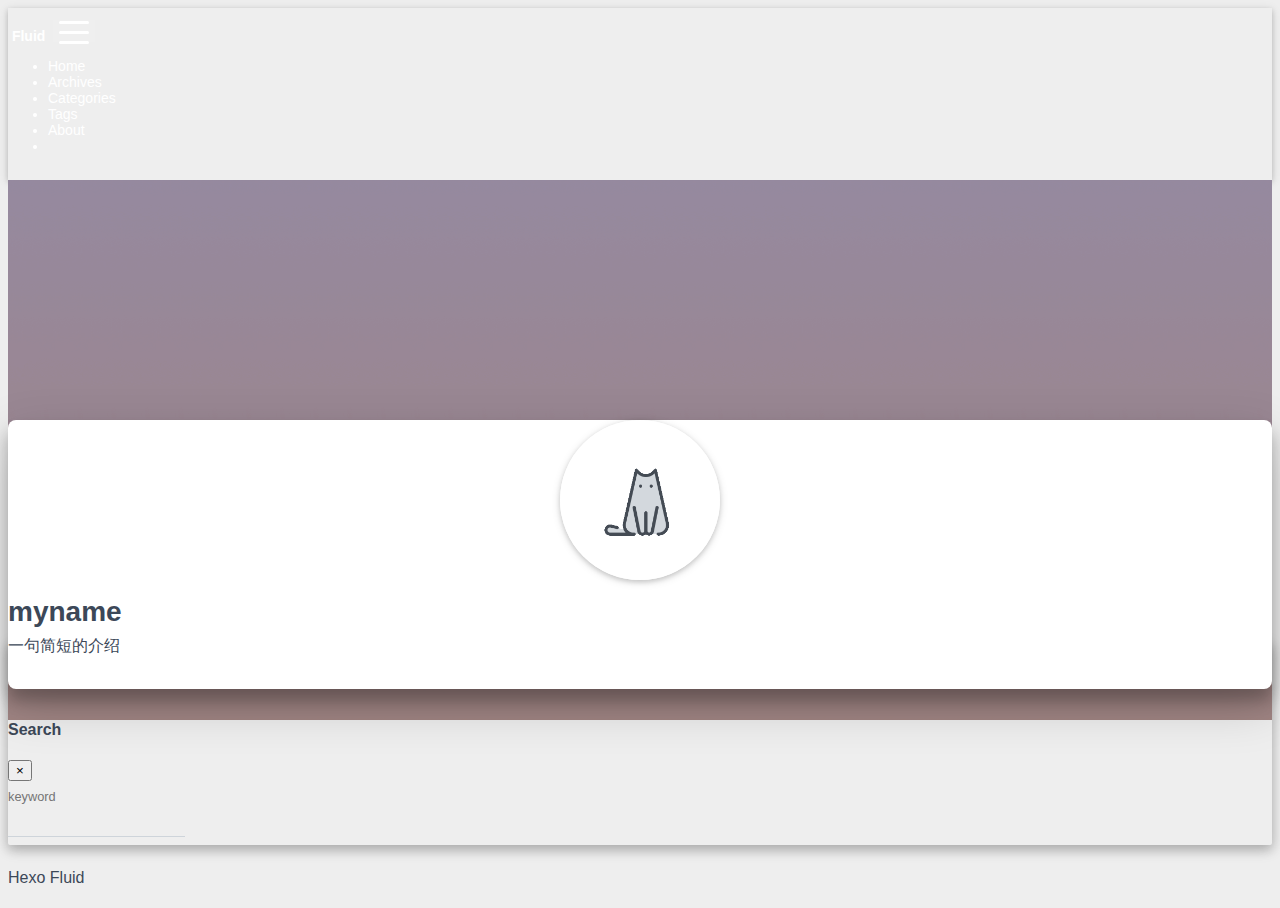
==== about/index.html @ 08d06990 "Site updated: 2020-07-28 20:25:58" ====
<!DOCTYPE html>
<html lang="en">





<head>
  <meta charset="UTF-8">
  <link rel="apple-touch-icon" sizes="76x76" href="/img/favicon.png">
  <link rel="icon" type="image/png" href="/img/favicon.png">
  <meta name="viewport"
        content="width=device-width, initial-scale=1.0, maximum-scale=1.0, user-scalable=no, shrink-to-fit=no">
  <meta http-equiv="x-ua-compatible" content="ie=edge">
  
  <meta name="theme-color" content="#2f4154">
  <meta name="description" content="">
  <meta name="author" content="John Doe">
  <meta name="keywords" content="">
  <title>About - Hexo</title>

  <link  rel="stylesheet" href="https://cdn.staticfile.org/twitter-bootstrap/4.4.1/css/bootstrap.min.css" />


  <link  rel="stylesheet" href="https://cdn.staticfile.org/github-markdown-css/4.0.0/github-markdown.min.css" />
  <link  rel="stylesheet" href="/lib/hint/hint.min.css" />

  
    <link  rel="stylesheet" href="https://cdn.staticfile.org/highlight.js/10.0.0/styles/github-gist.min.css" />
  

  


<!-- 主题依赖的图标库，不要自行修改 -->

<link rel="stylesheet" href="//at.alicdn.com/t/font_1749284_yg9cfy8wd6.css">



<link rel="stylesheet" href="//at.alicdn.com/t/font_1736178_pjno9b9zyxs.css">


<link  rel="stylesheet" href="/css/main.css" />

<!-- 自定义样式保持在最底部 -->


  <script  src="/js/utils.js" ></script>
<meta name="generator" content="Hexo 4.2.1"></head>


<body>
  <header style="height: 60vh;">
    <nav id="navbar" class="navbar fixed-top  navbar-expand-lg navbar-dark scrolling-navbar">
  <div class="container">
    <a class="navbar-brand"
       href="/">&nbsp;<strong>Fluid</strong>&nbsp;</a>

    <button id="navbar-toggler-btn" class="navbar-toggler" type="button" data-toggle="collapse"
            data-target="#navbarSupportedContent"
            aria-controls="navbarSupportedContent" aria-expanded="false" aria-label="Toggle navigation">
      <div class="animated-icon"><span></span><span></span><span></span></div>
    </button>

    <!-- Collapsible content -->
    <div class="collapse navbar-collapse" id="navbarSupportedContent">
      <ul class="navbar-nav ml-auto text-center">
        
          
          
          
          
            <li class="nav-item">
              <a class="nav-link" href="/">
                <i class="iconfont icon-home-fill"></i>
                Home
              </a>
            </li>
          
        
          
          
          
          
            <li class="nav-item">
              <a class="nav-link" href="/archives/">
                <i class="iconfont icon-archive-fill"></i>
                Archives
              </a>
            </li>
          
        
          
          
          
          
            <li class="nav-item">
              <a class="nav-link" href="/categories/">
                <i class="iconfont icon-category-fill"></i>
                Categories
              </a>
            </li>
          
        
          
          
          
          
            <li class="nav-item">
              <a class="nav-link" href="/tags/">
                <i class="iconfont icon-tags-fill"></i>
                Tags
              </a>
            </li>
          
        
          
          
          
          
            <li class="nav-item">
              <a class="nav-link" href="/about/">
                <i class="iconfont icon-user-fill"></i>
                About
              </a>
            </li>
          
        
        
          <li class="nav-item" id="search-btn">
            <a class="nav-link" data-toggle="modal" data-target="#modalSearch">&nbsp;&nbsp;<i
                class="iconfont icon-search"></i>&nbsp;&nbsp;</a>
          </li>
        
      </ul>
    </div>
  </div>
</nav>

    <div class="view intro-2" id="background" parallax=true
         style="background: url('/img/default.png') no-repeat center center;
           background-size: cover;">
      <div class="full-bg-img">
        <div class="mask flex-center" style="background-color: rgba(0, 0, 0, 0.3)">
          <div class="container text-center white-text fadeInUp">
            <span class="h2" id="subtitle">
              
            </span>

            
          </div>

          
        </div>
      </div>
    </div>
  </header>

  <main>
    
      <div class="container nopadding-md">
        <div class="py-5" id="board"
          >
          
            <div class="about-avatar">
              <img src="/img/avatar.png" srcset="/img/loading.gif"
                   class="img-fluid" alt="avatar">
            </div>
          
          <div class="container">
            <div class="row">
              <div class="col-12 col-md-10 m-auto">
                

<div class="text-center">
  <div class="about-info">
    <div class="about-name">myname</div>
    <div class="about-intro">一句简短的介绍</div>
    <div class="about-icons">
      
        
        
        
        <a href="https://github.com" class="
           hint--bottom hint--rounded"
           aria-label=GitHub
        >
          <i class="iconfont icon-github-fill" aria-hidden="true"></i>
          
        </a>
      
        
        
        
        <a href="https://douban.com" class="
           hint--bottom hint--rounded"
           aria-label=豆瓣
        >
          <i class="iconfont icon-douban-fill" aria-hidden="true"></i>
          
        </a>
      
        
        
        
        <a href="javascript:;" class="qr-trigger
           "
           
        >
          <i class="iconfont icon-wechat-fill" aria-hidden="true"></i>
          
            <img class="qr-img" src="/img/favicon.png" srcset="/img/loading.gif" alt="qrcode" />
          
        </a>
      
    </div>
  </div>
</div>
<div class="mt-5 markdown-body">
  
</div>

              </div>
            </div>
          </div>
        </div>
      </div>
    
  </main>

  
    <a id="scroll-top-button" href="#" role="button">
      <i class="iconfont icon-arrowup" aria-hidden="true"></i>
    </a>
  

  
    <div class="modal fade" id="modalSearch" tabindex="-1" role="dialog" aria-labelledby="ModalLabel"
     aria-hidden="true">
  <div class="modal-dialog modal-dialog-scrollable modal-lg" role="document">
    <div class="modal-content">
      <div class="modal-header text-center">
        <h4 class="modal-title w-100 font-weight-bold">Search</h4>
        <button type="button" id="local-search-close" class="close" data-dismiss="modal" aria-label="Close">
          <span aria-hidden="true">&times;</span>
        </button>
      </div>
      <div class="modal-body mx-3">
        <div class="md-form mb-5">
          <input type="text" id="local-search-input" class="form-control validate">
          <label data-error="x" data-success="v"
                 for="local-search-input">keyword</label>
        </div>
        <div class="list-group" id="local-search-result"></div>
      </div>
    </div>
  </div>
</div>
  

  

  

  <footer class="mt-5">
  <div class="text-center py-3">
    <div>
      <a href="https://hexo.io" target="_blank" rel="nofollow noopener"><span>Hexo</span></a>
      <i class="iconfont icon-love"></i>
      <a href="https://github.com/fluid-dev/hexo-theme-fluid" target="_blank" rel="nofollow noopener">
        <span>Fluid</span></a>
    </div>
    

    

    
  </div>
</footer>

<!-- SCRIPTS -->
<script  src="https://cdn.staticfile.org/jquery/3.4.1/jquery.min.js" ></script>
<script  src="https://cdn.staticfile.org/twitter-bootstrap/4.4.1/js/bootstrap.min.js" ></script>
<script  src="/js/debouncer.js" ></script>
<script  src="/js/main.js" ></script>

<!-- Plugins -->


  
    <script  src="/js/lazyload.js" ></script>
  



  <script defer src="https://cdn.staticfile.org/clipboard.js/2.0.6/clipboard.min.js" ></script>
  <script  src="/js/clipboard-use.js" ></script>









  <script  src="https://cdn.staticfile.org/typed.js/2.0.11/typed.min.js" ></script>
  <script>
    var typed = new Typed('#subtitle', {
      strings: [
        '  ',
        "About&nbsp;",
      ],
      cursorChar: "_",
      typeSpeed: 70,
      loop: false,
    });
    typed.stop();
    $(document).ready(function () {
      $(".typed-cursor").addClass("h2");
      typed.start();
    });
  </script>



  <script  src="https://cdn.staticfile.org/anchor-js/4.2.2/anchor.min.js" ></script>
  <script>
    anchors.options = {
      placement: "right",
      visible: "hover",
      
    };
    var el = "h1,h2,h3,h4,h5,h6".split(",");
    var res = [];
    for (item of el) {
      res.push(".markdown-body > " + item)
    }
    anchors.add(res.join(", "))
  </script>



  <script  src="/js/local-search.js" ></script>
  <script>
    var path = "/local-search.xml";
    var inputArea = document.querySelector("#local-search-input");
    inputArea.onclick = function () {
      searchFunc(path, 'local-search-input', 'local-search-result');
      this.onclick = null
    }
  </script>






















</body>
</html>
---- lib/hint/hint.min.css ----
/*! Hint.css - v2.6.0 - 2019-04-27
* http://kushagragour.in/lab/hint/
* Copyright (c) 2019 Kushagra Gour */

[class*=hint--]{position:relative;display:inline-block}[class*=hint--]:after,[class*=hint--]:before{position:absolute;-webkit-transform:translate3d(0,0,0);-moz-transform:translate3d(0,0,0);transform:translate3d(0,0,0);visibility:hidden;opacity:0;z-index:1000000;pointer-events:none;-webkit-transition:.3s ease;-moz-transition:.3s ease;transition:.3s ease;-webkit-transition-delay:0s;-moz-transition-delay:0s;transition-delay:0s}[class*=hint--]:hover:after,[class*=hint--]:hover:before{visibility:visible;opacity:1;-webkit-transition-delay:.1s;-moz-transition-delay:.1s;transition-delay:.1s}[class*=hint--]:before{content:'';position:absolute;background:0 0;border:6px solid transparent;z-index:1000001}[class*=hint--]:after{background:#383838;color:#fff;padding:8px 10px;font-size:12px;font-family:"Helvetica Neue",Helvetica,Arial,sans-serif;line-height:12px;white-space:nowrap;text-shadow:0 -1px 0 #000;box-shadow:4px 4px 8px rgba(0,0,0,.3)}[class*=hint--][aria-label]:after{content:attr(aria-label)}[class*=hint--][data-hint]:after{content:attr(data-hint)}[aria-label='']:after,[aria-label='']:before,[data-hint='']:after,[data-hint='']:before{display:none!important}.hint--top-left:before,.hint--top-right:before,.hint--top:before{border-top-color:#383838}.hint--bottom-left:before,.hint--bottom-right:before,.hint--bottom:before{border-bottom-color:#383838}.hint--top:after,.hint--top:before{bottom:100%;left:50%}.hint--top:before{margin-bottom:-11px;left:calc(50% - 6px)}.hint--top:after{-webkit-transform:translateX(-50%);-moz-transform:translateX(-50%);transform:translateX(-50%)}.hint--top:hover:before{-webkit-transform:translateY(-8px);-moz-transform:translateY(-8px);transform:translateY(-8px)}.hint--top:hover:after{-webkit-transform:translateX(-50%) translateY(-8px);-moz-transform:translateX(-50%) translateY(-8px);transform:translateX(-50%) translateY(-8px)}.hint--bottom:after,.hint--bottom:before{top:100%;left:50%}.hint--bottom:before{margin-top:-11px;left:calc(50% - 6px)}.hint--bottom:after{-webkit-transform:translateX(-50%);-moz-transform:translateX(-50%);transform:translateX(-50%)}.hint--bottom:hover:before{-webkit-transform:translateY(8px);-moz-transform:translateY(8px);transform:translateY(8px)}.hint--bottom:hover:after{-webkit-transform:translateX(-50%) translateY(8px);-moz-transform:translateX(-50%) translateY(8px);transform:translateX(-50%) translateY(8px)}.hint--right:before{border-right-color:#383838;margin-left:-11px;margin-bottom:-6px}.hint--right:after{margin-bottom:-14px}.hint--right:after,.hint--right:before{left:100%;bottom:50%}.hint--right:hover:after,.hint--right:hover:before{-webkit-transform:translateX(8px);-moz-transform:translateX(8px);transform:translateX(8px)}.hint--left:before{border-left-color:#383838;margin-right:-11px;margin-bottom:-6px}.hint--left:after{margin-bottom:-14px}.hint--left:after,.hint--left:before{right:100%;bottom:50%}.hint--left:hover:after,.hint--left:hover:before{-webkit-transform:translateX(-8px);-moz-transform:translateX(-8px);transform:translateX(-8px)}.hint--top-left:after,.hint--top-left:before{bottom:100%;left:50%}.hint--top-left:before{margin-bottom:-11px;left:calc(50% - 6px)}.hint--top-left:after{-webkit-transform:translateX(-100%);-moz-transform:translateX(-100%);transform:translateX(-100%);margin-left:12px}.hint--top-left:hover:before{-webkit-transform:translateY(-8px);-moz-transform:translateY(-8px);transform:translateY(-8px)}.hint--top-left:hover:after{-webkit-transform:translateX(-100%) translateY(-8px);-moz-transform:translateX(-100%) translateY(-8px);transform:translateX(-100%) translateY(-8px)}.hint--top-right:after,.hint--top-right:before{bottom:100%;left:50%}.hint--top-right:before{margin-bottom:-11px;left:calc(50% - 6px)}.hint--top-right:after{-webkit-transform:translateX(0);-moz-transform:translateX(0);transform:translateX(0);margin-left:-12px}.hint--top-right:hover:after,.hint--top-right:hover:before{-webkit-transform:translateY(-8px);-moz-transform:translateY(-8px);transform:translateY(-8px)}.hint--bottom-left:after,.hint--bottom-left:before{top:100%;left:50%}.hint--bottom-left:before{margin-top:-11px;left:calc(50% - 6px)}.hint--bottom-left:after{-webkit-transform:translateX(-100%);-moz-transform:translateX(-100%);transform:translateX(-100%);margin-left:12px}.hint--bottom-left:hover:before{-webkit-transform:translateY(8px);-moz-transform:translateY(8px);transform:translateY(8px)}.hint--bottom-left:hover:after{-webkit-transform:translateX(-100%) translateY(8px);-moz-transform:translateX(-100%) translateY(8px);transform:translateX(-100%) translateY(8px)}.hint--bottom-right:after,.hint--bottom-right:before{top:100%;left:50%}.hint--bottom-right:before{margin-top:-11px;left:calc(50% - 6px)}.hint--bottom-right:after{-webkit-transform:translateX(0);-moz-transform:translateX(0);transform:translateX(0);margin-left:-12px}.hint--bottom-right:hover:after,.hint--bottom-right:hover:before{-webkit-transform:translateY(8px);-moz-transform:translateY(8px);transform:translateY(8px)}.hint--large:after,.hint--medium:after,.hint--small:after{white-space:normal;line-height:1.4em;word-wrap:break-word}.hint--small:after{width:80px}.hint--medium:after{width:150px}.hint--large:after{width:300px}.hint--error:after{background-color:#b34e4d;text-shadow:0 -1px 0 #592726}.hint--error.hint--top-left:before,.hint--error.hint--top-right:before,.hint--error.hint--top:before{border-top-color:#b34e4d}.hint--error.hint--bottom-left:before,.hint--error.hint--bottom-right:before,.hint--error.hint--bottom:before{border-bottom-color:#b34e4d}.hint--error.hint--left:before{border-left-color:#b34e4d}.hint--error.hint--right:before{border-right-color:#b34e4d}.hint--warning:after{background-color:#c09854;text-shadow:0 -1px 0 #6c5328}.hint--warning.hint--top-left:before,.hint--warning.hint--top-right:before,.hint--warning.hint--top:before{border-top-color:#c09854}.hint--warning.hint--bottom-left:before,.hint--warning.hint--bottom-right:before,.hint--warning.hint--bottom:before{border-bottom-color:#c09854}.hint--warning.hint--left:before{border-left-color:#c09854}.hint--warning.hint--right:before{border-right-color:#c09854}.hint--info:after{background-color:#3986ac;text-shadow:0 -1px 0 #1a3c4d}.hint--info.hint--top-left:before,.hint--info.hint--top-right:before,.hint--info.hint--top:before{border-top-color:#3986ac}.hint--info.hint--bottom-left:before,.hint--info.hint--bottom-right:before,.hint--info.hint--bottom:before{border-bottom-color:#3986ac}.hint--info.hint--left:before{border-left-color:#3986ac}.hint--info.hint--right:before{border-right-color:#3986ac}.hint--success:after{background-color:#458746;text-shadow:0 -1px 0 #1a321a}.hint--success.hint--top-left:before,.hint--success.hint--top-right:before,.hint--success.hint--top:before{border-top-color:#458746}.hint--success.hint--bottom-left:before,.hint--success.hint--bottom-right:before,.hint--success.hint--bottom:before{border-bottom-color:#458746}.hint--success.hint--left:before{border-left-color:#458746}.hint--success.hint--right:before{border-right-color:#458746}.hint--always:after,.hint--always:before{opacity:1;visibility:visible}.hint--always.hint--top:before{-webkit-transform:translateY(-8px);-moz-transform:translateY(-8px);transform:translateY(-8px)}.hint--always.hint--top:after{-webkit-transform:translateX(-50%) translateY(-8px);-moz-transform:translateX(-50%) translateY(-8px);transform:translateX(-50%) translateY(-8px)}.hint--always.hint--top-left:before{-webkit-transform:translateY(-8px);-moz-transform:translateY(-8px);transform:translateY(-8px)}.hint--always.hint--top-left:after{-webkit-transform:translateX(-100%) translateY(-8px);-moz-transform:translateX(-100%) translateY(-8px);transform:translateX(-100%) translateY(-8px)}.hint--always.hint--top-right:after,.hint--always.hint--top-right:before{-webkit-transform:translateY(-8px);-moz-transform:translateY(-8px);transform:translateY(-8px)}.hint--always.hint--bottom:before{-webkit-transform:translateY(8px);-moz-transform:translateY(8px);transform:translateY(8px)}.hint--always.hint--bottom:after{-webkit-transform:translateX(-50%) translateY(8px);-moz-transform:translateX(-50%) translateY(8px);transform:translateX(-50%) translateY(8px)}.hint--always.hint--bottom-left:before{-webkit-transform:translateY(8px);-moz-transform:translateY(8px);transform:translateY(8px)}.hint--always.hint--bottom-left:after{-webkit-transform:translateX(-100%) translateY(8px);-moz-transform:translateX(-100%) translateY(8px);transform:translateX(-100%) translateY(8px)}.hint--always.hint--bottom-right:after,.hint--always.hint--bottom-right:before{-webkit-transform:translateY(8px);-moz-transform:translateY(8px);transform:translateY(8px)}.hint--always.hint--left:after,.hint--always.hint--left:before{-webkit-transform:translateX(-8px);-moz-transform:translateX(-8px);transform:translateX(-8px)}.hint--always.hint--right:after,.hint--always.hint--right:before{-webkit-transform:translateX(8px);-moz-transform:translateX(8px);transform:translateX(8px)}.hint--rounded:after{border-radius:4px}.hint--no-animate:after,.hint--no-animate:before{-webkit-transition-duration:0s;-moz-transition-duration:0s;transition-duration:0s}.hint--bounce:after,.hint--bounce:before{-webkit-transition:opacity .3s ease,visibility .3s ease,-webkit-transform .3s cubic-bezier(.71,1.7,.77,1.24);-moz-transition:opacity .3s ease,visibility .3s ease,-moz-transform .3s cubic-bezier(.71,1.7,.77,1.24);transition:opacity .3s ease,visibility .3s ease,transform .3s cubic-bezier(.71,1.7,.77,1.24)}.hint--no-shadow:after,.hint--no-shadow:before{text-shadow:initial;box-shadow:initial}
---- css/main.css ----
html,
body {
  font-size: 16px;
  font-family: "SF Pro SC", "SF Pro Text", "SF Pro Icons", PingFang SC, Lantinghei SC, Microsoft Yahei, Hiragino Sans GB, Microsoft Sans Serif, WenQuanYi Micro Hei, sans-serif;
}
html,
body,
header,
.view {
  height: 100%;
  overflow-wrap: break-word;
}
body {
  background-color: #eee;
  color: #3c4858;
}
body a {
  color: #3c4858;
  text-decoration: none;
  cursor: pointer;
  transition-duration: 0.2s;
  transition-timing-function: ease-in-out;
}
body a:hover {
  color: #1abc9c;
  text-decoration: none;
  transition-duration: 0.2s;
  transition-timing-function: ease-in-out;
}
img[srcset] {
  object-fit: cover;
}
.hover-with-bg {
  display: inline-block;
  padding: 0.45rem;
}
.hover-with-bg:hover {
  background-color: #f8f9fa;
  transition-duration: 0.2s;
  transition-timing-function: ease-in-out;
  border-radius: 0.15rem;
}
.visitors {
  font-size: 0.8em;
  padding: 0.45rem;
  float: right;
}
#board {
  position: relative;
  margin-top: -2rem;
  background-color: #fff;
  border-radius: 0.5rem;
  z-index: 3;
  -webkit-box-shadow: 0 12px 15px 0 rgba(0,0,0,0.24), 0 17px 50px 0 rgba(0,0,0,0.19);
  box-shadow: 0 12px 15px 0 rgba(0,0,0,0.24), 0 17px 50px 0 rgba(0,0,0,0.19);
}
.view {
  position: relative;
  overflow: hidden;
  cursor: default;
}
.view .mask {
  position: absolute;
  width: 100%;
  height: 100%;
  background-color: rgba(0,0,0,0.3);
}
.container-fluid {
  padding-left: 0;
  padding-right: 0;
}
.container-fluid .row {
  margin-left: 0;
  margin-right: 0;
}
.flex-center {
  display: -webkit-box;
  display: -ms-flexbox;
  display: flex;
  -webkit-box-align: center;
  -ms-flex-align: center;
  align-items: center;
  -webkit-box-pack: center;
  -ms-flex-pack: center;
  justify-content: center;
  height: 100%;
}
.white-text {
  color: #fff;
}
.fadeInUp {
  -webkit-animation-name: fadeInUp;
  animation-name: fadeInUp;
}
@media (max-width: 767px) {
  header .h2 {
    font-size: 1.5rem;
  }
  .nopadding-md {
    padding-left: 0 !important;
    padding-right: 0 !important;
  }
}
#local-search-result .search-list-title {
  border-left: 3px solid #0d47a1;
}
#local-search-result .search-list-content {
  padding: 0 1.25rem;
}
.page-content strong,
post-content strong {
  font-weight: bold;
}
.copy-btn {
  display: inline-block;
  cursor: pointer;
  border-radius: 0.1rem;
  border: none;
  background-color: transparent;
  -webkit-user-select: none;
  -moz-user-select: none;
  -ms-user-select: none;
  user-select: none;
  -webkit-appearance: none;
  font-size: 0.75rem;
  line-height: 1;
  font-weight: bold;
  outline: none;
  -webkit-transition: opacity 0.2s ease-in-out;
  -o-transition: opacity 0.2s ease-in-out;
  transition: opacity 0.2s ease-in-out;
  padding: 0.25rem;
  position: absolute;
  right: 0.5rem;
  top: 0.25rem;
  opacity: 0;
}
.copy-btn > i {
  font-size: 0.75rem;
  font-weight: 400;
}
.copy-btn > span {
  margin-left: 5px;
}
.copy-btn-dark {
  color: #6a737d;
}
.copy-btn-light {
  color: #bababa;
}
.markdown-body pre:hover > .copy-btn {
  opacity: 0.9;
}
.markdown-body pre:hover > .copy-btn,
.markdown-body pre:not(:hover) > .copy-btn {
  outline: none;
}
.hidden-mobile {
  display: block;
}
.visible-mobile {
  display: none;
}
@media (max-width: 575px) {
  .hidden-mobile {
    display: none;
  }
  .visible-mobile {
    display: block;
  }
}
.scroll-down-bar {
  position: absolute;
  width: 100%;
  height: 6rem;
  text-align: center;
  cursor: pointer;
  bottom: 0;
}
.scroll-down-bar i {
  font-size: 2rem;
  font-weight: bold;
  display: inline-block;
  position: relative;
  padding-top: 2rem;
  color: #fff;
  -webkit-transform: translateZ(0);
  -moz-transform: translateZ(0);
  -ms-transform: translateZ(0);
  -o-transform: translateZ(0);
  transform: translateZ(0);
  -webkit-animation: scroll-down 1.5s infinite;
  animation: scroll-down 1.5s infinite;
}
#scroll-top-button {
  position: fixed;
  background: #fff;
  border-radius: 4px;
  min-width: 40px;
  min-height: 40px;
  bottom: -60px;
  -webkit-transition: bottom 0.3s ease;
  -moz-transform: bottom 0.3s ease;
  -ms-transform: bottom 0.3s ease;
  -o-transform: bottom 0.3s ease;
  transition: bottom 0.3s ease;
  outline: none;
  display: flex;
  display: -webkit-flex;
  align-items: center;
  -webkit-box-shadow: 0 2px 5px 0 rgba(0,0,0,0.16), 0 2px 10px 0 rgba(0,0,0,0.12);
  box-shadow: 0 2px 5px 0 rgba(0,0,0,0.16), 0 2px 10px 0 rgba(0,0,0,0.12);
}
#scroll-top-button i {
  font-size: 1.75rem;
  margin: auto;
  color: #718096;
  -webkit-transform: translateZ(0);
  -moz-transform: translateZ(0);
  -ms-transform: translateZ(0);
  -o-transform: translateZ(0);
  transform: translateZ(0);
}
#scroll-top-button:hover i,
#scroll-top-button:active i {
  -webkit-animation-name: scroll-top;
  animation-name: scroll-top;
  -webkit-animation-duration: 1s;
  animation-duration: 1s;
  -webkit-animation-delay: 0.1s;
  animation-delay: 0.1s;
  -webkit-animation-timing-function: ease-in-out;
  animation-timing-function: ease-in-out;
  -webkit-animation-iteration-count: infinite;
  animation-iteration-count: infinite;
  -webkit-animation-fill-mode: forwards;
  animation-fill-mode: forwards;
  -webkit-animation-direction: alternate;
  animation-direction: alternate;
}
.animated-icon {
  width: 30px;
  height: 20px;
  position: relative;
  margin: 0;
  -webkit-transform: rotate(0deg);
  -moz-transform: rotate(0deg);
  -o-transform: rotate(0deg);
  transform: rotate(0deg);
  -webkit-transition: 0.5s ease-in-out;
  -moz-transition: 0.5s ease-in-out;
  -o-transition: 0.5s ease-in-out;
  transition: 0.5s ease-in-out;
  cursor: pointer;
}
.animated-icon span {
  display: block;
  position: absolute;
  height: 3px;
  width: 100%;
  border-radius: 9px;
  opacity: 1;
  left: 0;
  -webkit-transform: rotate(0deg);
  -moz-transform: rotate(0deg);
  -o-transform: rotate(0deg);
  transform: rotate(0deg);
  -webkit-transition: 0.25s ease-in-out;
  -moz-transition: 0.25s ease-in-out;
  -o-transition: 0.25s ease-in-out;
  transition: 0.25s ease-in-out;
  background: #fff;
}
.animated-icon span:nth-child(1) {
  top: 0;
}
.animated-icon span:nth-child(2) {
  top: 10px;
}
.animated-icon span:nth-child(3) {
  top: 20px;
}
.animated-icon.open span:nth-child(1) {
  top: 11px;
  -webkit-transform: rotate(135deg);
  -moz-transform: rotate(135deg);
  -o-transform: rotate(135deg);
  transform: rotate(135deg);
}
.animated-icon.open span:nth-child(2) {
  opacity: 0;
  left: -60px;
}
.animated-icon.open span:nth-child(3) {
  top: 11px;
  -webkit-transform: rotate(-135deg);
  -moz-transform: rotate(-135deg);
  -o-transform: rotate(-135deg);
  transform: rotate(-135deg);
}
.qr-trigger {
  cursor: pointer;
  position: relative;
}
.qr-trigger:hover .qr-img {
  display: block;
  transition: all 0.3s;
}
.qr-img {
  max-width: 200px;
  position: absolute;
  right: -100px;
  z-index: 99;
  display: none;
  box-shadow: 0 0 20px -5px rgba(158,158,158,0.2);
}
footer > div > div:not(:first-child) {
  margin: 0.25rem 0;
  font-size: 0.85rem;
}
.statistics > span:last-child {
  margin: 0 0.35rem;
}
a.beian-police {
  position: relative;
  overflow: hidden;
  display: inline-flex;
  align-items: center;
  justify-content: center;
}
a.beian-police img {
  margin: 0 3px;
  width: 18px;
  height: 18px;
}
@media (max-width: 320px) {
  a.beian-police span.beian-police-sep {
    display: none;
  }
}
sup > a::before,
.footnote-text::before {
  display: block;
  content: "";
  margin-top: -5rem;
  height: 5rem;
  width: 1px;
  visibility: hidden;
}
sup > a::before,
.footnote-text::before {
  display: inline-block;
}
.footnote-item::before {
  display: block;
  content: "";
  margin-top: -5rem;
  height: 5rem;
  width: 1px;
  visibility: hidden;
}
.footnote-list ol {
  list-style-type: none;
  counter-reset: sectioncounter;
  padding-left: 0.5rem;
  font-size: 0.95rem;
}
.footnote-list ol li:before {
  font-family: "Helvetica Neue", monospace, "Monaco";
  content: "[" counter(sectioncounter) "]";
  counter-increment: sectioncounter;
}
.footnote-list ol li+li {
  margin-top: 0.5rem;
}
.footnote-text {
  padding-left: 0.5em;
}
@-moz-keyframes fadeInUp {
  from {
    opacity: 0;
    -webkit-transform: translate3d(0, 100%, 0);
    transform: translate3d(0, 100%, 0);
  }
  to {
    opacity: 1;
    -webkit-transform: translate3d(0, 0, 0);
    transform: translate3d(0, 0, 0);
  }
}
@-webkit-keyframes fadeInUp {
  from {
    opacity: 0;
    -webkit-transform: translate3d(0, 100%, 0);
    transform: translate3d(0, 100%, 0);
  }
  to {
    opacity: 1;
    -webkit-transform: translate3d(0, 0, 0);
    transform: translate3d(0, 0, 0);
  }
}
@-o-keyframes fadeInUp {
  from {
    opacity: 0;
    -webkit-transform: translate3d(0, 100%, 0);
    transform: translate3d(0, 100%, 0);
  }
  to {
    opacity: 1;
    -webkit-transform: translate3d(0, 0, 0);
    transform: translate3d(0, 0, 0);
  }
}
@keyframes fadeInUp {
  from {
    opacity: 0;
    -webkit-transform: translate3d(0, 100%, 0);
    transform: translate3d(0, 100%, 0);
  }
  to {
    opacity: 1;
    -webkit-transform: translate3d(0, 0, 0);
    transform: translate3d(0, 0, 0);
  }
}
@-moz-keyframes scroll-down {
  0% {
    opacity: 0.8;
    top: 0;
  }
  50% {
    opacity: 0.4;
    top: -1em;
  }
  100% {
    opacity: 0.8;
    top: 0;
  }
}
@-webkit-keyframes scroll-down {
  0% {
    opacity: 0.8;
    top: 0;
  }
  50% {
    opacity: 0.4;
    top: -1em;
  }
  100% {
    opacity: 0.8;
    top: 0;
  }
}
@-o-keyframes scroll-down {
  0% {
    opacity: 0.8;
    top: 0;
  }
  50% {
    opacity: 0.4;
    top: -1em;
  }
  100% {
    opacity: 0.8;
    top: 0;
  }
}
@keyframes scroll-down {
  0% {
    opacity: 0.8;
    top: 0;
  }
  50% {
    opacity: 0.4;
    top: -1em;
  }
  100% {
    opacity: 0.8;
    top: 0;
  }
}
@-moz-keyframes scroll-top {
  0% {
    -webkit-transform: translateY(0);
    transform: translateY(0);
  }
  50% {
    -webkit-transform: translateY(-0.35rem);
    transform: translateY(-0.35rem);
  }
  100% {
    -webkit-transform: translateY(0);
    transform: translateY(0);
  }
}
@-webkit-keyframes scroll-top {
  0% {
    -webkit-transform: translateY(0);
    transform: translateY(0);
  }
  50% {
    -webkit-transform: translateY(-0.35rem);
    transform: translateY(-0.35rem);
  }
  100% {
    -webkit-transform: translateY(0);
    transform: translateY(0);
  }
}
@-o-keyframes scroll-top {
  0% {
    -webkit-transform: translateY(0);
    transform: translateY(0);
  }
  50% {
    -webkit-transform: translateY(-0.35rem);
    transform: translateY(-0.35rem);
  }
  100% {
    -webkit-transform: translateY(0);
    transform: translateY(0);
  }
}
@keyframes scroll-top {
  0% {
    -webkit-transform: translateY(0);
    transform: translateY(0);
  }
  50% {
    -webkit-transform: translateY(-0.35rem);
    transform: translateY(-0.35rem);
  }
  100% {
    -webkit-transform: translateY(0);
    transform: translateY(0);
  }
}
.navbar {
  background-color: transparent;
  font-size: 0.875rem;
  color: white;
  box-shadow: 0 2px 5px 0 rgba(0,0,0,0.16), 0 2px 10px 0 rgba(0,0,0,0.12);
  -webkit-box-shadow: 0 2px 5px 0 rgba(0,0,0,0.16), 0 2px 10px 0 rgba(0,0,0,0.12);
}
.navbar a {
  color: white;
}
.navbar a:hover {
  background-color: rgba(0,0,0,0.1);
}
.navbar a > i {
  font-size: 0.875rem;
}
.navbar .nav-item .nav-link {
  display: block;
}
.navbar .navbar-toggler {
  border-width: 0;
  outline: 0;
}
.navbar.navbar-dark .breadcrumb .nav-item .nav-link,
.navbar.navbar-dark .navbar-nav .nav-item .nav-link {
  color: #fff;
  -webkit-transition: 0.35s;
  transition: 0.35s;
}
@media (min-width: 600px) {
  .navbar.scrolling-navbar {
    padding-top: 12px;
    padding-bottom: 12px;
    -webkit-transition: background 0.5s ease-in-out, padding 0.5s ease-in-out;
    transition: background 0.5s ease-in-out, padding 0.5s ease-in-out;
  }
  .navbar.scrolling-navbar .navbar-nav > li {
    -webkit-transition-duration: 1s;
    transition-duration: 1s;
  }
}
.navbar.scrolling-navbar.top-nav-collapse {
  padding-top: 5px;
  padding-bottom: 5px;
}
.navbar .dropdown-menu {
  font-size: 0.875rem;
  color: white;
  background-color: rgba(0,0,0,0.3);
  border: none;
  -webkit-transition: background 0.5s ease-in-out, padding 0.5s ease-in-out;
  transition: background 0.5s ease-in-out, padding 0.5s ease-in-out;
}
@media (max-width: 991.98px) {
  .navbar .dropdown-menu {
    text-align: center;
  }
}
.navbar .dropdown-item:hover {
  color: #1abc9c;
}
.navbar .dropdown-collapse {
  background-color: #2f4154;
}
.navbar-custom {
  color: white;
}
.navbar-custom a {
  color: white;
}
.top-nav-collapse {
  background-color: #2f4154;
}
.navbar-col-show {
  background-color: #2f4154;
}
@media (max-width: 767px) {
  .navbar {
    font-size: 1rem;
    line-height: 2.5rem;
  }
}
.markdown-body {
  font-size: 1rem;
  margin-bottom: 2rem;
  font-family: "SF Pro SC", "SF Pro Text", "SF Pro Icons", PingFang SC, Lantinghei SC, Microsoft Yahei, Hiragino Sans GB, Microsoft Sans Serif, WenQuanYi Micro Hei, sans-serif;
  color: #2c3e50;
}
.markdown-body h1,
.markdown-body h2,
.markdown-body h3,
.markdown-body h4,
.markdown-body h5,
.markdown-body h6 {
  color: #1a202c;
  font-weight: bold;
  margin-bottom: 0.75em;
  margin-top: 2em;
}
.markdown-body h1:focus,
.markdown-body h2:focus,
.markdown-body h3:focus,
.markdown-body h4:focus,
.markdown-body h5:focus,
.markdown-body h6:focus {
  outline: none;
}
.markdown-body hr {
  height: 0.2em;
  margin: 2rem 0;
}
.markdown-body strong {
  font-weight: bold;
}
.markdown-body pre {
  position: relative;
  overflow: visible;
}
.markdown-body pre code {
  font-size: 85%;
  display: block;
  overflow-x: auto;
  padding: 0.5rem 0;
  line-height: 1.5;
  border-radius: 3px;
  tab-size: 4;
}
.markdown-body pre code.mermaid > svg {
  min-width: 100%;
}
.markdown-body p > img,
.markdown-body p > a > img {
  max-width: 90%;
  margin: 1.5rem auto;
  display: block;
  box-shadow: 0 5px 11px 0 rgba(0,0,0,0.18), 0 4px 15px 0 rgba(0,0,0,0.15) !important;
  border-radius: 3px;
}
.markdown-body div.hljs {
  overflow-x: initial;
  padding: 0;
  border-radius: 3px;
}
.markdown-body div.hljs pre {
  background-color: initial;
}
.list-group-item {
  background-color: transparent;
  border: 0;
}
.page-link {
  font-size: 1.1rem;
}
.pagination {
  margin-top: 3rem;
  justify-content: center;
}
.pagination a,
.pagination .current {
  outline: 0;
  border: 0;
  background-color: transparent;
  font-size: 0.9rem;
  padding: 0.5rem 0.75rem;
  line-height: 1.25;
  -webkit-border-radius: 0.125rem;
  border-radius: 0.125rem;
  -webkit-transition: all 0.3s linear;
  -o-transition: all 0.3s linear;
  transition: all 0.3s linear;
}
.pagination a:hover,
.pagination .current {
  background-color: #f8f9fa;
}
.modal-dialog .modal-content {
  border: 0;
  border-radius: 0.125rem;
  -webkit-box-shadow: 0 5px 11px 0 rgba(0,0,0,0.18), 0 4px 15px 0 rgba(0,0,0,0.15);
  box-shadow: 0 5px 11px 0 rgba(0,0,0,0.18), 0 4px 15px 0 rgba(0,0,0,0.15);
}
.modal-dialog .modal-content .modal-header {
  border-top-left-radius: 0.125rem;
  border-top-right-radius: 0.125rem;
}
.md-form {
  position: relative;
  margin-top: 1.5rem;
  margin-bottom: 1.5rem;
}
.md-form input[type] {
  -webkit-box-sizing: content-box;
  box-sizing: content-box;
  background-color: transparent;
  border: none;
  border-bottom: 1px solid #ced4da;
  border-radius: 0;
  outline: none;
  -webkit-box-shadow: none;
  box-shadow: none;
  transition: border-color 0.15s ease-in-out, box-shadow 0.15s ease-in-out, -webkit-box-shadow 0.15s ease-in-out;
}
.md-form input[type]:focus:not([readonly]) {
  border-bottom: 1px solid #4285f4;
  -webkit-box-shadow: 0 1px 0 0 #4285f4;
  box-shadow: 0 1px 0 0 #4285f4;
}
.md-form input[type]:focus:not([readonly]) + label {
  color: #4285f4;
}
.md-form input[type].valid,
.md-form input[type]:focus.valid {
  border-bottom: 1px solid #00c851;
  -webkit-box-shadow: 0 1px 0 0 #00c851;
  box-shadow: 0 1px 0 0 #00c851;
}
.md-form input[type].valid + label,
.md-form input[type]:focus.valid + label {
  color: #00c851;
}
.md-form input[type].invalid,
.md-form input[type]:focus.invalid {
  border-bottom: 1px solid #f44336;
  -webkit-box-shadow: 0 1px 0 0 #f44336;
  box-shadow: 0 1px 0 0 #f44336;
}
.md-form input[type].invalid + label,
.md-form input[type]:focus.invalid + label {
  color: #f44336;
}
.md-form input[type].validate {
  margin-bottom: 2.5rem;
}
.md-form input[type].form-control {
  height: auto;
  padding: 0.6rem 0 0.4rem 0;
  margin: 0 0 0.5rem 0;
  background-color: transparent;
  border-radius: 0;
}
.md-form label {
  font-size: 0.8rem;
  position: absolute;
  top: -1rem;
  left: 0;
  color: #757575;
  cursor: text;
  -webkit-transition: color 0.2s ease-out, -webkit-transform 0.2s ease-out;
  transition: transform 0.2s ease-out, color 0.2s ease-out, -webkit-transform 0.2s ease-out;
}
.iconfont {
  font-size: 1rem;
  line-height: 1;
}
input[type=checkbox] {
  -webkit-appearance: none;
  -moz-appearance: none;
  position: relative;
  right: 0;
  bottom: 0;
  left: 0;
  height: 1.25rem;
  width: 1.25rem;
  transition: 0.2s;
  color: #fff;
  cursor: pointer;
  margin: 0.4rem 0.2rem 0.4rem !important;
  outline: 0;
  border-radius: 0.1875rem;
  vertical-align: -0.65rem;
  border: 2px solid #2f4154;
}
input[type=checkbox]:after,
input[type=checkbox]:before {
  content: " ";
  transition: 0.2s;
  position: absolute;
  background: #fff;
}
input[type=checkbox]:before {
  left: 0.125rem;
  top: 0.375rem;
  width: 0;
  height: 0.125rem;
  -webkit-transform: rotate(45deg);
  -moz-transform: rotate(45deg);
  -ms-transform: rotate(45deg);
  -o-transform: rotate(45deg);
  transform: rotate(45deg);
}
input[type=checkbox]:after {
  right: 0.5625rem;
  bottom: 0.1875rem;
  width: 0.125rem;
  height: 0;
  -webkit-transform: rotate(40deg);
  -moz-transform: rotate(40deg);
  -ms-transform: rotate(40deg);
  -o-transform: rotate(40deg);
  transform: rotate(40deg);
  transition-delay: 0.2s;
}
input[type=checkbox]:checked {
  background: #2f4154;
}
input[type=checkbox]:checked:before {
  left: 0.0625rem;
  top: 0.625rem;
  width: 0.375rem;
  height: 0.125rem;
}
input[type=checkbox]:checked:after {
  right: 0.3125rem;
  bottom: 0.0625rem;
  width: 0.125rem;
  height: 0.875rem;
}
.list-group-item-action:focus,
.list-group-item-action:hover {
  background-color: #f8f9fa;
}
.index-card {
  margin-bottom: 2.5rem;
}
.index-img img {
  display: block;
  width: 100%;
  height: 10rem;
  object-fit: cover;
  box-shadow: 0 5px 11px 0 rgba(0,0,0,0.18), 0 4px 15px 0 rgba(0,0,0,0.15);
  border-radius: 0.25rem;
}
.index-info {
  display: flex;
  flex-direction: column;
  justify-content: space-between;
  padding-top: 0.5rem;
  padding-bottom: 0.5rem;
}
.index-header {
  font-size: 1.5rem;
  font-weight: bold;
  line-height: 1.2;
  white-space: nowrap;
  overflow: hidden;
  text-overflow: ellipsis;
}
.index-btm {
  color: #718096;
}
.index-btm a {
  color: #718096;
}
.index-excerpt {
  color: #718096;
  margin: 0.5rem 0 0.5rem 0;
  max-height: calc(1.4rem * 3);
  line-height: 1.4rem;
  overflow: hidden;
}
.index-excerpt > div {
  float: right;
  margin-left: -0.25rem;
  width: 100%;
  word-break: break-word;
  display: -webkit-box;
  -webkit-box-orient: vertical;
  -webkit-line-clamp: 3;
}
@media (max-width: 767px) {
  .index-info {
    padding-top: 1.25rem;
  }
  .index-header {
    font-size: 1.25rem;
    white-space: normal;
    overflow: hidden;
    word-break: break-word;
    display: -webkit-box;
    -webkit-box-orient: vertical;
    -webkit-line-clamp: 2;
  }
}
.post-content {
  box-sizing: border-box;
  padding-left: 10%;
  padding-right: 10%;
}
@media (max-width: 767px) {
  .post-content {
    padding-left: 2rem;
    padding-right: 2rem;
  }
}
@media (max-width: 424px) {
  .post-content {
    padding-left: 1rem;
    padding-right: 1rem;
  }
}
.post-content h1::before,
h2::before,
h3::before,
h4::before,
h5::before,
h6::before {
  display: block;
  content: "";
  margin-top: -5rem;
  height: 5rem;
  width: 1px;
  visibility: hidden;
}
.post-metas {
  display: flex;
  flex-direction: row;
  flex-wrap: wrap;
}
.post-meta > i {
  margin-right: 0.15rem;
}
.post-meta > a:not(.hover-with-bg) {
  margin-right: 0.15rem;
}
.post-prevnext {
  margin-top: 2rem;
  display: flex;
  justify-content: space-between;
}
.post-prevnext .post-prev,
.post-prevnext .post-next {
  display: flex;
  padding-left: 0;
  padding-right: 0;
}
.post-prevnext .post-prev i,
.post-prevnext .post-next i {
  font-size: 1.5rem;
  -webkit-transform: translateZ(0);
  -moz-transform: translateZ(0);
  -ms-transform: translateZ(0);
  -o-transform: translateZ(0);
  transform: translateZ(0);
}
.post-prevnext .post-prev a,
.post-prevnext .post-next a {
  display: flex;
  align-items: center;
}
.post-prevnext .post-prev .hidden-mobile,
.post-prevnext .post-next .hidden-mobile {
  display: -webkit-box;
  -webkit-box-orient: vertical;
  -webkit-line-clamp: 2;
  text-overflow: ellipsis;
  overflow: hidden;
}
@media (max-width: 575px) {
  .post-prevnext .post-prev .hidden-mobile,
  .post-prevnext .post-next .hidden-mobile {
    display: none;
  }
}
.post-prevnext .post-prev:hover i,
.post-prevnext .post-prev:active i,
.post-prevnext .post-next:hover i,
.post-prevnext .post-next:active i {
  -webkit-animation-duration: 1s;
  animation-duration: 1s;
  -webkit-animation-delay: 0.1s;
  animation-delay: 0.1s;
  -webkit-animation-timing-function: ease-in-out;
  animation-timing-function: ease-in-out;
  -webkit-animation-iteration-count: infinite;
  animation-iteration-count: infinite;
  -webkit-animation-fill-mode: forwards;
  animation-fill-mode: forwards;
  -webkit-animation-direction: alternate;
  animation-direction: alternate;
}
.post-prevnext .post-prev:hover i,
.post-prevnext .post-prev:active i {
  -webkit-animation-name: post-prev-anim;
  animation-name: post-prev-anim;
}
.post-prevnext .post-next:hover i,
.post-prevnext .post-next:active i {
  -webkit-animation-name: post-next-anim;
  animation-name: post-next-anim;
}
.post-prevnext .post-next {
  justify-content: flex-end;
}
.post-prevnext .fa-chevron-left {
  margin-right: 0.5rem;
}
.post-prevnext .fa-chevron-right {
  margin-left: 0.5rem;
}
#toc {
  position: -webkit-sticky;
  position: sticky;
  top: 2rem;
  padding: 3rem 0 0 0;
  max-height: 80%;
  visibility: hidden;
}
.toc-header {
  margin-bottom: 0.5rem;
  font-weight: 500;
  line-height: 1.2;
}
.toc-header,
.toc-header > i {
  font-size: 1.25rem;
}
#tocbot {
  max-height: 100%;
  overflow-y: auto;
  overflow: -moz-scrollbars-none;
  -ms-overflow-style: none;
}
#tocbot ol {
  list-style: none;
  padding-inline-start: 1rem;
}
#tocbot::-webkit-scrollbar {
  display: none;
}
.tocbot-list ol {
  list-style: none;
  padding-left: 1rem;
}
.tocbot-list a {
  font-size: 0.95rem;
}
.tocbot-link {
  color: #3c4858;
}
.tocbot-active-link {
  font-weight: bold;
  color: #1abc9c;
}
.tocbot-is-collapsed {
  max-height: 0;
}
.tocbot-is-collapsible {
  overflow: hidden;
  transition: all 300ms ease-in-out;
}
@media (max-width: 1024px) {
  .toc-container {
    padding-left: 0;
    padding-right: 0;
  }
}
.custom,
.comments {
  margin-top: 2rem;
}
.katex-block {
  overflow-x: auto;
}
.katex,
.mjx-mrow {
  white-space: pre-wrap !important;
}
.mjx-char {
  line-height: 1;
}
.mjx-container {
  overflow-x: auto;
  overflow-y: hidden !important;
  padding: 0.5em 0;
}
.mjx-container:focus,
.mjx-container svg:focus {
  outline: none;
}
@-moz-keyframes post-prev-anim {
  0% {
    -webkit-transform: translateX(0);
    transform: translateX(0);
  }
  50% {
    -webkit-transform: translateX(-0.35rem);
    transform: translateX(-0.35rem);
  }
  100% {
    -webkit-transform: translateX(0);
    transform: translateX(0);
  }
}
@-webkit-keyframes post-prev-anim {
  0% {
    -webkit-transform: translateX(0);
    transform: translateX(0);
  }
  50% {
    -webkit-transform: translateX(-0.35rem);
    transform: translateX(-0.35rem);
  }
  100% {
    -webkit-transform: translateX(0);
    transform: translateX(0);
  }
}
@-o-keyframes post-prev-anim {
  0% {
    -webkit-transform: translateX(0);
    transform: translateX(0);
  }
  50% {
    -webkit-transform: translateX(-0.35rem);
    transform: translateX(-0.35rem);
  }
  100% {
    -webkit-transform: translateX(0);
    transform: translateX(0);
  }
}
@keyframes post-prev-anim {
  0% {
    -webkit-transform: translateX(0);
    transform: translateX(0);
  }
  50% {
    -webkit-transform: translateX(-0.35rem);
    transform: translateX(-0.35rem);
  }
  100% {
    -webkit-transform: translateX(0);
    transform: translateX(0);
  }
}
@-moz-keyframes post-next-anim {
  0% {
    -webkit-transform: translateX(0);
    transform: translateX(0);
  }
  50% {
    -webkit-transform: translateX(0.35rem);
    transform: translateX(0.35rem);
  }
  100% {
    -webkit-transform: translateX(0);
    transform: translateX(0);
  }
}
@-webkit-keyframes post-next-anim {
  0% {
    -webkit-transform: translateX(0);
    transform: translateX(0);
  }
  50% {
    -webkit-transform: translateX(0.35rem);
    transform: translateX(0.35rem);
  }
  100% {
    -webkit-transform: translateX(0);
    transform: translateX(0);
  }
}
@-o-keyframes post-next-anim {
  0% {
    -webkit-transform: translateX(0);
    transform: translateX(0);
  }
  50% {
    -webkit-transform: translateX(0.35rem);
    transform: translateX(0.35rem);
  }
  100% {
    -webkit-transform: translateX(0);
    transform: translateX(0);
  }
}
@keyframes post-next-anim {
  0% {
    -webkit-transform: translateX(0);
    transform: translateX(0);
  }
  50% {
    -webkit-transform: translateX(0.35rem);
    transform: translateX(0.35rem);
  }
  100% {
    -webkit-transform: translateX(0);
    transform: translateX(0);
  }
}
.note {
  padding: 0.75rem;
  border-left: 0.35rem solid;
  border-radius: 0.25rem;
  margin: 1.5rem 0;
}
.note *:last-child {
  margin-bottom: 0;
}
.note-primary {
  background-color: #dfeefd;
  border-color: #176ac4;
}
.note-secondary {
  background-color: #e2e3e5;
  border-color: #58595a;
}
.note-success {
  background-color: #e2f0e5;
  border-color: #49a75f;
}
.note-danger {
  background-color: #fae7e8;
  border-color: #e45460;
}
.note-warning {
  background-color: #faf4e0;
  border-color: #c2a442;
}
.note-info {
  background-color: #e4f2f5;
  border-color: #2492a5;
}
.note-light {
  background-color: #fefefe;
  border-color: #0f0f0f;
}
.label {
  display: inline;
  border-radius: 3px;
  font-size: 85%;
  margin: 0;
  padding: 0.2em 0.4em;
}
.label-default {
  background: #e7e3e3;
}
.label-primary {
  background: #dfeefd;
}
.label-info {
  background: #e4f2f5;
}
.label-success {
  background: #e2f0e5;
}
.label-warning {
  background: #faf4e0;
}
.label-danger {
  background: #fae7e8;
}
.markdown-body .btn {
  background: #2f4154;
  border-radius: 0.25rem;
  color: #fff !important;
  display: inline-block;
  font-size: 0.875em;
  line-height: 2;
  padding: 0 0.75rem;
  text-decoration: none;
  transition-property: background;
  transition-delay: 0s;
  transition-duration: 0.2s;
  transition-timing-function: ease-in-out;
  -webkit-box-shadow: 0 2px 5px 0 rgba(0,0,0,0.16), 0 2px 10px 0 rgba(0,0,0,0.12);
  box-shadow: 0 2px 5px 0 rgba(0,0,0,0.16), 0 2px 10px 0 rgba(0,0,0,0.12);
  margin-bottom: 1rem;
}
.markdown-body .btn:hover {
  background: #23ae92;
  color: #fff !important;
  text-decoration: none;
}
.group-image-container {
  margin: 1.5rem auto;
}
.group-image-container img {
  margin: 0 auto;
  border-radius: 3px;
}
.group-image-row {
  margin-bottom: 0.5rem;
  display: flex;
  justify-content: center;
}
.group-image-wrap {
  flex: 1;
  display: flex;
  justify-content: center;
}
.group-image-wrap:not(:last-child) {
  margin-right: 0.25rem;
}
.list-group a ~ p.h5 {
  margin-top: 1rem;
}
.about-avatar {
  position: relative;
  margin: -8rem auto 1rem;
  width: 10rem;
  height: 10rem;
  z-index: 3;
}
.about-avatar img {
  width: 100%;
  height: 100%;
  border-radius: 50%;
  -moz-border-radius: 50%;
  -webkit-border-radius: 50%;
  object-fit: cover;
  -webkit-box-shadow: 0 2px 5px 0 rgba(0,0,0,0.16), 0 2px 10px 0 rgba(0,0,0,0.12);
  box-shadow: 0 2px 5px 0 rgba(0,0,0,0.16), 0 2px 10px 0 rgba(0,0,0,0.12);
}
.about-info > div {
  margin-bottom: 0.5rem;
}
.about-name {
  font-size: 1.75rem;
  font-weight: bold;
}
.about-intro {
  font-size: 1rem;
}
.about-icons > a {
  margin-right: 0.5rem;
}
.about-icons > a > i {
  font-size: 1.5rem;
}
.category:not(:last-child) {
  margin-bottom: 1rem;
}
.category-item {
  font-size: 1.25rem;
  font-weight: bold;
  display: flex;
  align-items: center;
}
.category-subitem {
  font-size: 1rem;
  font-weight: bold;
}
.category-collapse {
  margin-left: 1.25rem;
  width: 100%;
}
.category-count {
  font-size: 0.9rem;
  font-weight: initial;
  min-width: 1.3em;
  line-height: 1.3em;
  display: flex;
  align-items: center;
}
.category-count i {
  padding-right: 0.25rem;
}
.category-count span {
  width: 2rem;
}
.category-item-action:not(.collapsed) > i {
  transform: rotate(90deg);
  transform-origin: center center;
}
.category-item-action i {
  transition: transform 0.3s ease-out;
  display: inline-block;
  margin-left: 0.25rem;
}
.category-item-action:hover {
  z-index: 1;
  color: #495057;
  text-decoration: none;
  background-color: #f8f9fa;
}
.category .row {
  margin-left: 0;
  margin-right: 0;
}
.tagcloud {
  padding: 1rem 5%;
}
.tagcloud a {
  display: inline-block;
  padding: 0.5rem;
}
.tagcloud a:hover {
  color: #1abc9c !important;
}
.links .card {
  box-shadow: none;
  min-width: 33%;
  background-color: transparent;
  border: 0;
}
.links .card-body {
  margin: 1rem 0;
  padding: 1rem;
  border-radius: 0.3rem;
  display: block;
  width: 100%;
  height: 100%;
}
.links .card-body:hover .link-avatar {
  transform: scale(1.1);
}
.links .card-content {
  display: flex;
  flex-wrap: nowrap;
  width: 100%;
  height: 3.5rem;
}
.link-avatar {
  flex: none;
  width: 3rem;
  height: 3rem;
  margin-right: 0.75rem;
  object-fit: cover;
  transition-duration: 0.2s;
  transition-timing-function: ease-in-out;
}
.link-avatar img {
  width: 100%;
  height: 100%;
  border-radius: 50%;
  -moz-border-radius: 50%;
  -webkit-border-radius: 50%;
  object-fit: cover;
}
.link-text {
  flex: 1;
  display: grid;
  flex-direction: column;
}
.link-title {
  overflow: hidden;
  text-overflow: ellipsis;
  white-space: nowrap;
  color: $text_color;
  font-weight: bold;
}
.link-intro {
  max-height: 2rem;
  font-size: 0.85rem;
  line-height: 1.2;
  color: #718096;
  display: -webkit-box;
  -webkit-box-orient: vertical;
  -webkit-line-clamp: 2;
  text-overflow: ellipsis;
  overflow: hidden;
}
@media (max-width: 767px) {
  .links {
    display: flex;
    flex-direction: column;
    justify-content: center;
    align-items: center;
  }
  .links .card {
    padding-left: 2rem;
    padding-right: 2rem;
  }
}
@media (min-width: 768px) {
  .link-text:only-child {
    margin-left: 1rem;
  }
}
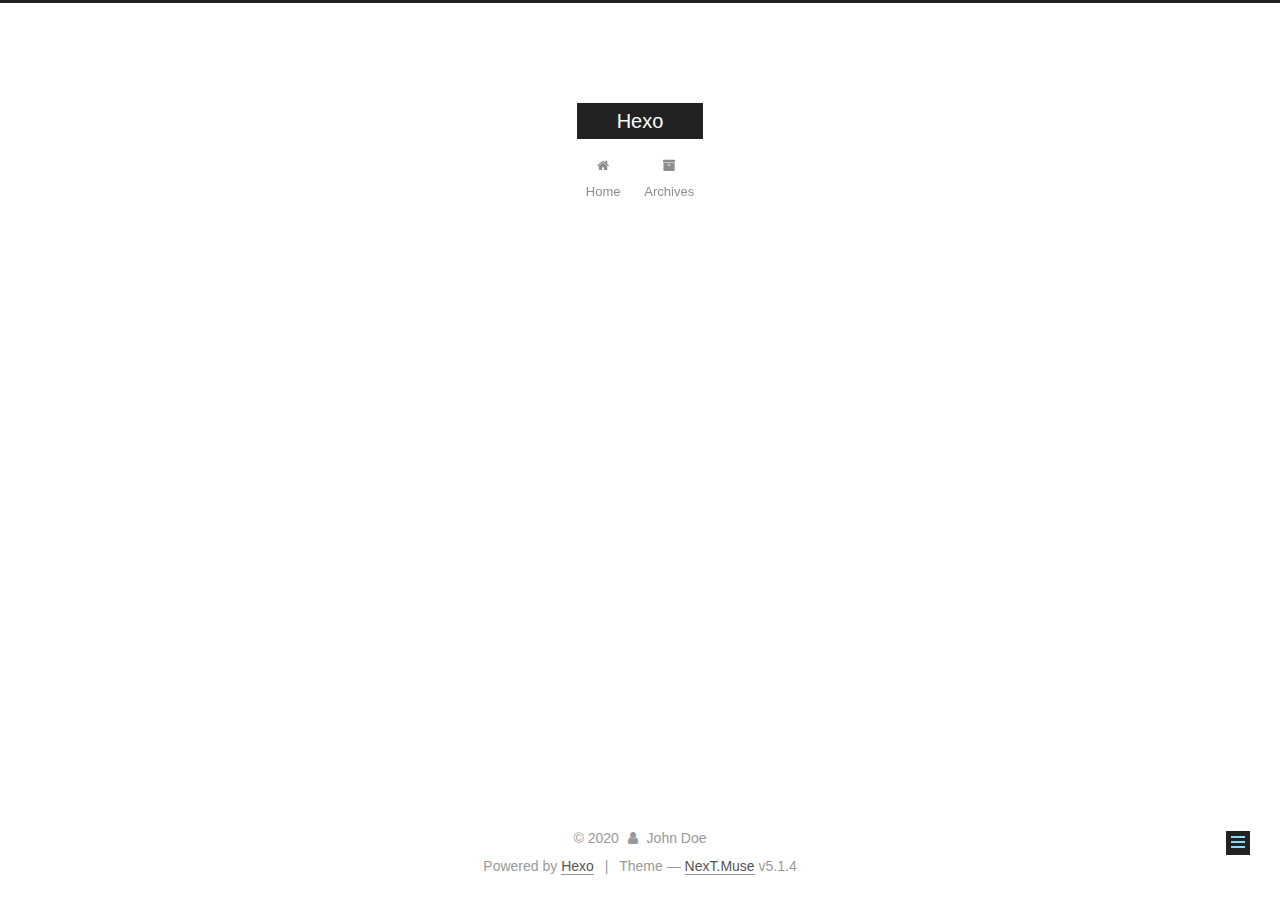
==== commit 28e38adc: "Site updated: 2020-07-28 21:45:38" ====
--- a/about/index.html
+++ b/about/index.html
@@ -1,377 +1,523 @@
 <!DOCTYPE html>
-<html lang="en">
-
-
-
-
-
+
+
+
+  
+
+
+<html class="theme-next muse use-motion" lang="en">
 <head>
-  <meta charset="UTF-8">
-  <link rel="apple-touch-icon" sizes="76x76" href="/img/favicon.png">
-  <link rel="icon" type="image/png" href="/img/favicon.png">
-  <meta name="viewport"
-        content="width=device-width, initial-scale=1.0, maximum-scale=1.0, user-scalable=no, shrink-to-fit=no">
-  <meta http-equiv="x-ua-compatible" content="ie=edge">
-  
-  <meta name="theme-color" content="#2f4154">
-  <meta name="description" content="">
-  <meta name="author" content="John Doe">
-  <meta name="keywords" content="">
-  <title>About - Hexo</title>
-
-  <link  rel="stylesheet" href="https://cdn.staticfile.org/twitter-bootstrap/4.4.1/css/bootstrap.min.css" />
-
-
-  <link  rel="stylesheet" href="https://cdn.staticfile.org/github-markdown-css/4.0.0/github-markdown.min.css" />
-  <link  rel="stylesheet" href="/lib/hint/hint.min.css" />
-
-  
-    <link  rel="stylesheet" href="https://cdn.staticfile.org/highlight.js/10.0.0/styles/github-gist.min.css" />
-  
-
-  
-
-
-<!-- 主题依赖的图标库，不要自行修改 -->
-
-<link rel="stylesheet" href="//at.alicdn.com/t/font_1749284_yg9cfy8wd6.css">
-
-
-
-<link rel="stylesheet" href="//at.alicdn.com/t/font_1736178_pjno9b9zyxs.css">
-
-
-<link  rel="stylesheet" href="/css/main.css" />
-
-<!-- 自定义样式保持在最底部 -->
-
-
-  <script  src="/js/utils.js" ></script>
+  <meta charset="UTF-8"/>
+<meta http-equiv="X-UA-Compatible" content="IE=edge" />
+<meta name="viewport" content="width=device-width, initial-scale=1, maximum-scale=1"/>
+<meta name="theme-color" content="#222">
+
+
+
+
+
+
+
+
+
+<meta http-equiv="Cache-Control" content="no-transform" />
+<meta http-equiv="Cache-Control" content="no-siteapp" />
+
+
+
+
+
+
+
+
+
+
+
+
+
+
+
+
+  
+  
+  <link href="/lib/fancybox/source/jquery.fancybox.css?v=2.1.5" rel="stylesheet" type="text/css" />
+
+
+
+
+
+
+
+<link href="/lib/font-awesome/css/font-awesome.min.css?v=4.6.2" rel="stylesheet" type="text/css" />
+
+<link href="/css/main.css?v=5.1.4" rel="stylesheet" type="text/css" />
+
+
+  <link rel="apple-touch-icon" sizes="180x180" href="/images/apple-touch-icon-next.png?v=5.1.4">
+
+
+  <link rel="icon" type="image/png" sizes="32x32" href="/images/favicon-32x32-next.png?v=5.1.4">
+
+
+  <link rel="icon" type="image/png" sizes="16x16" href="/images/favicon-16x16-next.png?v=5.1.4">
+
+
+  <link rel="mask-icon" href="/images/logo.svg?v=5.1.4" color="#222">
+
+
+
+
+
+  <meta name="keywords" content="Hexo, NexT" />
+
+
+
+
+
+
+
+
+
+
+<meta property="og:type" content="website">
+<meta property="og:title" content="about">
+<meta property="og:url" content="http://yoursite.com/about/index.html">
+<meta property="og:site_name" content="Hexo">
+<meta property="og:locale" content="en_US">
+<meta property="article:published_time" content="2020-07-28T12:24:31.000Z">
+<meta property="article:modified_time" content="2020-07-28T12:25:26.962Z">
+<meta property="article:author" content="John Doe">
+<meta name="twitter:card" content="summary">
+
+
+
+<script type="text/javascript" id="hexo.configurations">
+  var NexT = window.NexT || {};
+  var CONFIG = {
+    root: '/',
+    scheme: 'Muse',
+    version: '5.1.4',
+    sidebar: {"position":"left","display":"post","offset":12,"b2t":false,"scrollpercent":false,"onmobile":false},
+    fancybox: true,
+    tabs: true,
+    motion: {"enable":true,"async":false,"transition":{"post_block":"fadeIn","post_header":"slideDownIn","post_body":"slideDownIn","coll_header":"slideLeftIn","sidebar":"slideUpIn"}},
+    duoshuo: {
+      userId: '0',
+      author: 'Author'
+    },
+    algolia: {
+      applicationID: '',
+      apiKey: '',
+      indexName: '',
+      hits: {"per_page":10},
+      labels: {"input_placeholder":"Search for Posts","hits_empty":"We didn't find any results for the search: ${query}","hits_stats":"${hits} results found in ${time} ms"}
+    }
+  };
+</script>
+
+
+
+  <link rel="canonical" href="http://yoursite.com/about/"/>
+
+
+
+
+
+  <title>about | Hexo</title>
+  
+
+
+
+
+
+
+
+
 <meta name="generator" content="Hexo 4.2.1"></head>
 
-
-<body>
-  <header style="height: 60vh;">
-    <nav id="navbar" class="navbar fixed-top  navbar-expand-lg navbar-dark scrolling-navbar">
-  <div class="container">
-    <a class="navbar-brand"
-       href="/">&nbsp;<strong>Fluid</strong>&nbsp;</a>
-
-    <button id="navbar-toggler-btn" class="navbar-toggler" type="button" data-toggle="collapse"
-            data-target="#navbarSupportedContent"
-            aria-controls="navbarSupportedContent" aria-expanded="false" aria-label="Toggle navigation">
-      <div class="animated-icon"><span></span><span></span><span></span></div>
+<body itemscope itemtype="http://schema.org/WebPage" lang="en">
+
+  
+  
+    
+  
+
+  <div class="container sidebar-position-left page-post-detail">
+    <div class="headband"></div>
+
+    <header id="header" class="header" itemscope itemtype="http://schema.org/WPHeader">
+      <div class="header-inner"><div class="site-brand-wrapper">
+  <div class="site-meta ">
+    
+
+    <div class="custom-logo-site-title">
+      <a href="/"  class="brand" rel="start">
+        <span class="logo-line-before"><i></i></span>
+        <span class="site-title">Hexo</span>
+        <span class="logo-line-after"><i></i></span>
+      </a>
+    </div>
+      
+        <p class="site-subtitle"></p>
+      
+  </div>
+
+  <div class="site-nav-toggle">
+    <button>
+      <span class="btn-bar"></span>
+      <span class="btn-bar"></span>
+      <span class="btn-bar"></span>
     </button>
-
-    <!-- Collapsible content -->
-    <div class="collapse navbar-collapse" id="navbarSupportedContent">
-      <ul class="navbar-nav ml-auto text-center">
-        
-          
-          
-          
-          
-            <li class="nav-item">
-              <a class="nav-link" href="/">
-                <i class="iconfont icon-home-fill"></i>
-                Home
-              </a>
-            </li>
-          
-        
-          
-          
-          
-          
-            <li class="nav-item">
-              <a class="nav-link" href="/archives/">
-                <i class="iconfont icon-archive-fill"></i>
-                Archives
-              </a>
-            </li>
-          
-        
-          
-          
-          
-          
-            <li class="nav-item">
-              <a class="nav-link" href="/categories/">
-                <i class="iconfont icon-category-fill"></i>
-                Categories
-              </a>
-            </li>
-          
-        
-          
-          
-          
-          
-            <li class="nav-item">
-              <a class="nav-link" href="/tags/">
-                <i class="iconfont icon-tags-fill"></i>
-                Tags
-              </a>
-            </li>
-          
-        
-          
-          
-          
-          
-            <li class="nav-item">
-              <a class="nav-link" href="/about/">
-                <i class="iconfont icon-user-fill"></i>
-                About
-              </a>
-            </li>
-          
-        
-        
-          <li class="nav-item" id="search-btn">
-            <a class="nav-link" data-toggle="modal" data-target="#modalSearch">&nbsp;&nbsp;<i
-                class="iconfont icon-search"></i>&nbsp;&nbsp;</a>
-          </li>
-        
-      </ul>
+  </div>
+</div>
+
+<nav class="site-nav">
+  
+
+  
+    <ul id="menu" class="menu">
+      
+        
+        <li class="menu-item menu-item-home">
+          <a href="/%20" rel="section">
+            
+              <i class="menu-item-icon fa fa-fw fa-home"></i> <br />
+            
+            Home
+          </a>
+        </li>
+      
+        
+        <li class="menu-item menu-item-archives">
+          <a href="/archives/%20" rel="section">
+            
+              <i class="menu-item-icon fa fa-fw fa-archive"></i> <br />
+            
+            Archives
+          </a>
+        </li>
+      
+
+      
+    </ul>
+  
+
+  
+</nav>
+
+
+
+ </div>
+    </header>
+
+    <main id="main" class="main">
+      <div class="main-inner">
+        <div class="content-wrap">
+          <div id="content" class="content">
+            
+
+  <div id="posts" class="posts-expand">
+    
+    
+    
+    <div class="post-block page">
+      <header class="post-header">
+
+	<h1 class="post-title" itemprop="name headline">about</h1>
+
+
+
+</header>
+
+      
+      
+      
+      <div class="post-body">
+        
+        
+          
+        
+      </div>
+      
+      
+      
+    </div>
+    
+    
+    
+  </div>
+
+
+          </div>
+          
+
+
+          
+
+  
+
+
+
+        </div>
+        
+          
+  
+  <div class="sidebar-toggle">
+    <div class="sidebar-toggle-line-wrap">
+      <span class="sidebar-toggle-line sidebar-toggle-line-first"></span>
+      <span class="sidebar-toggle-line sidebar-toggle-line-middle"></span>
+      <span class="sidebar-toggle-line sidebar-toggle-line-last"></span>
     </div>
   </div>
-</nav>
-
-    <div class="view intro-2" id="background" parallax=true
-         style="background: url('/img/default.png') no-repeat center center;
-           background-size: cover;">
-      <div class="full-bg-img">
-        <div class="mask flex-center" style="background-color: rgba(0, 0, 0, 0.3)">
-          <div class="container text-center white-text fadeInUp">
-            <span class="h2" id="subtitle">
+
+  <aside id="sidebar" class="sidebar">
+    
+    <div class="sidebar-inner">
+
+      
+
+      
+
+      <section class="site-overview-wrap sidebar-panel sidebar-panel-active">
+        <div class="site-overview">
+          <div class="site-author motion-element" itemprop="author" itemscope itemtype="http://schema.org/Person">
+            
+              <p class="site-author-name" itemprop="name">John Doe</p>
+              <p class="site-description motion-element" itemprop="description"></p>
+          </div>
+
+          <nav class="site-state motion-element">
+
+            
+              <div class="site-state-item site-state-posts">
               
-            </span>
-
-            
-          </div>
-
-          
+                <a href="/archives/%20%7C%7C%20archive">
+              
+                  <span class="site-state-item-count">3</span>
+                  <span class="site-state-item-name">posts</span>
+                </a>
+              </div>
+            
+
+            
+
+            
+
+          </nav>
+
+          
+
+          
+
+          
+          
+
+          
+          
+
+          
+
         </div>
+      </section>
+
+      
+
+      
+
+    </div>
+  </aside>
+
+
+        
       </div>
-    </div>
-  </header>
-
-  <main>
-    
-      <div class="container nopadding-md">
-        <div class="py-5" id="board"
-          >
-          
-            <div class="about-avatar">
-              <img src="/img/avatar.png" srcset="/img/loading.gif"
-                   class="img-fluid" alt="avatar">
-            </div>
-          
-          <div class="container">
-            <div class="row">
-              <div class="col-12 col-md-10 m-auto">
-                
-
-<div class="text-center">
-  <div class="about-info">
-    <div class="about-name">myname</div>
-    <div class="about-intro">一句简短的介绍</div>
-    <div class="about-icons">
-      
-        
-        
-        
-        <a href="https://github.com" class="
-           hint--bottom hint--rounded"
-           aria-label=GitHub
-        >
-          <i class="iconfont icon-github-fill" aria-hidden="true"></i>
-          
-        </a>
-      
-        
-        
-        
-        <a href="https://douban.com" class="
-           hint--bottom hint--rounded"
-           aria-label=豆瓣
-        >
-          <i class="iconfont icon-douban-fill" aria-hidden="true"></i>
-          
-        </a>
-      
-        
-        
-        
-        <a href="javascript:;" class="qr-trigger
-           "
-           
-        >
-          <i class="iconfont icon-wechat-fill" aria-hidden="true"></i>
-          
-            <img class="qr-img" src="/img/favicon.png" srcset="/img/loading.gif" alt="qrcode" />
-          
-        </a>
-      
-    </div>
+    </main>
+
+    <footer id="footer" class="footer">
+      <div class="footer-inner">
+        <div class="copyright">&copy; <span itemprop="copyrightYear">2020</span>
+  <span class="with-love">
+    <i class="fa fa-user"></i>
+  </span>
+  <span class="author" itemprop="copyrightHolder">John Doe</span>
+
+  
+</div>
+
+
+  <div class="powered-by">Powered by <a class="theme-link" target="_blank" href="https://hexo.io">Hexo</a></div>
+
+
+
+  <span class="post-meta-divider">|</span>
+
+
+
+  <div class="theme-info">Theme &mdash; <a class="theme-link" target="_blank" href="https://github.com/iissnan/hexo-theme-next">NexT.Muse</a> v5.1.4</div>
+
+
+
+
+        
+
+
+
+
+
+
+
+        
+      </div>
+    </footer>
+
+    
+      <div class="back-to-top">
+        <i class="fa fa-arrow-up"></i>
+        
+      </div>
+    
+
+    
+
   </div>
-</div>
-<div class="mt-5 markdown-body">
-  
-</div>
-
-              </div>
-            </div>
-          </div>
-        </div>
-      </div>
-    
-  </main>
-
-  
-    <a id="scroll-top-button" href="#" role="button">
-      <i class="iconfont icon-arrowup" aria-hidden="true"></i>
-    </a>
-  
-
-  
-    <div class="modal fade" id="modalSearch" tabindex="-1" role="dialog" aria-labelledby="ModalLabel"
-     aria-hidden="true">
-  <div class="modal-dialog modal-dialog-scrollable modal-lg" role="document">
-    <div class="modal-content">
-      <div class="modal-header text-center">
-        <h4 class="modal-title w-100 font-weight-bold">Search</h4>
-        <button type="button" id="local-search-close" class="close" data-dismiss="modal" aria-label="Close">
-          <span aria-hidden="true">&times;</span>
-        </button>
-      </div>
-      <div class="modal-body mx-3">
-        <div class="md-form mb-5">
-          <input type="text" id="local-search-input" class="form-control validate">
-          <label data-error="x" data-success="v"
-                 for="local-search-input">keyword</label>
-        </div>
-        <div class="list-group" id="local-search-result"></div>
-      </div>
-    </div>
-  </div>
-</div>
-  
-
-  
-
-  
-
-  <footer class="mt-5">
-  <div class="text-center py-3">
-    <div>
-      <a href="https://hexo.io" target="_blank" rel="nofollow noopener"><span>Hexo</span></a>
-      <i class="iconfont icon-love"></i>
-      <a href="https://github.com/fluid-dev/hexo-theme-fluid" target="_blank" rel="nofollow noopener">
-        <span>Fluid</span></a>
-    </div>
-    
-
-    
-
-    
-  </div>
-</footer>
-
-<!-- SCRIPTS -->
-<script  src="https://cdn.staticfile.org/jquery/3.4.1/jquery.min.js" ></script>
-<script  src="https://cdn.staticfile.org/twitter-bootstrap/4.4.1/js/bootstrap.min.js" ></script>
-<script  src="/js/debouncer.js" ></script>
-<script  src="/js/main.js" ></script>
-
-<!-- Plugins -->
-
-
-  
-    <script  src="/js/lazyload.js" ></script>
-  
-
-
-
-  <script defer src="https://cdn.staticfile.org/clipboard.js/2.0.6/clipboard.min.js" ></script>
-  <script  src="/js/clipboard-use.js" ></script>
-
-
-
-
-
-
-
-
-
-  <script  src="https://cdn.staticfile.org/typed.js/2.0.11/typed.min.js" ></script>
-  <script>
-    var typed = new Typed('#subtitle', {
-      strings: [
-        '  ',
-        "About&nbsp;",
-      ],
-      cursorChar: "_",
-      typeSpeed: 70,
-      loop: false,
-    });
-    typed.stop();
-    $(document).ready(function () {
-      $(".typed-cursor").addClass("h2");
-      typed.start();
-    });
-  </script>
-
-
-
-  <script  src="https://cdn.staticfile.org/anchor-js/4.2.2/anchor.min.js" ></script>
-  <script>
-    anchors.options = {
-      placement: "right",
-      visible: "hover",
-      
-    };
-    var el = "h1,h2,h3,h4,h5,h6".split(",");
-    var res = [];
-    for (item of el) {
-      res.push(".markdown-body > " + item)
-    }
-    anchors.add(res.join(", "))
-  </script>
-
-
-
-  <script  src="/js/local-search.js" ></script>
-  <script>
-    var path = "/local-search.xml";
-    var inputArea = document.querySelector("#local-search-input");
-    inputArea.onclick = function () {
-      searchFunc(path, 'local-search-input', 'local-search-result');
-      this.onclick = null
-    }
-  </script>
-
-
-
-
-
-
-
-
-
-
-
-
-
-
-
-
-
-
-
-
-
+
+  
+
+<script type="text/javascript">
+  if (Object.prototype.toString.call(window.Promise) !== '[object Function]') {
+    window.Promise = null;
+  }
+</script>
+
+
+
+
+
+
+
+
+
+  
+
+
+
+
+
+
+
+
+
+
+
+
+  
+  
+    <script type="text/javascript" src="/lib/jquery/index.js?v=2.1.3"></script>
+  
+
+  
+  
+    <script type="text/javascript" src="/lib/fastclick/lib/fastclick.min.js?v=1.0.6"></script>
+  
+
+  
+  
+    <script type="text/javascript" src="/lib/jquery_lazyload/jquery.lazyload.js?v=1.9.7"></script>
+  
+
+  
+  
+    <script type="text/javascript" src="/lib/velocity/velocity.min.js?v=1.2.1"></script>
+  
+
+  
+  
+    <script type="text/javascript" src="/lib/velocity/velocity.ui.min.js?v=1.2.1"></script>
+  
+
+  
+  
+    <script type="text/javascript" src="/lib/fancybox/source/jquery.fancybox.pack.js?v=2.1.5"></script>
+  
+
+
+  
+
+
+  <script type="text/javascript" src="/js/src/utils.js?v=5.1.4"></script>
+
+  <script type="text/javascript" src="/js/src/motion.js?v=5.1.4"></script>
+
+
+
+  
+  
+
+  
+  <script type="text/javascript" src="/js/src/scrollspy.js?v=5.1.4"></script>
+<script type="text/javascript" src="/js/src/post-details.js?v=5.1.4"></script>
+
+
+
+  
+
+
+  <script type="text/javascript" src="/js/src/bootstrap.js?v=5.1.4"></script>
+
+
+
+  
+
+
+  
+
+
+
+
+	
+
+
+
+
+
+  
+
+
+
+
+
+  
+
+
+
+
+
+
+
+
+
+
+
+
+  
+
+
+
+
+
+  
+
+  
+
+  
+
+  
+  
+
+  
+
+  
+
+  
 
 </body>
 </html>
--- a/css/main.css
+++ b/css/main.css
@@ -1,1509 +1,2662 @@
+/* normalize.css v3.0.2 | MIT License | git.io/normalize */
+html {
+  font-family: sans-serif; /* 1 */
+  -ms-text-size-adjust: 100%; /* 2 */
+  -webkit-text-size-adjust: 100%; /* 2 */
+}
+body {
+  margin: 0;
+}
+article,
+aside,
+details,
+figcaption,
+figure,
+footer,
+header,
+hgroup,
+main,
+menu,
+nav,
+section,
+summary {
+  display: block;
+}
+audio,
+canvas,
+progress,
+video {
+  display: inline-block; /* 1 */
+  vertical-align: baseline; /* 2 */
+}
+audio:not([controls]) {
+  display: none;
+  height: 0;
+}
+[hidden],
+template {
+  display: none;
+}
+a {
+  background-color: transparent;
+}
+a:active,
+a:hover {
+  outline: 0;
+}
+abbr[title] {
+  border-bottom: 1px dotted;
+}
+b,
+strong {
+  font-weight: bold;
+}
+dfn {
+  font-style: italic;
+}
+h1 {
+  font-size: 2em;
+  margin: 0.67em 0;
+}
+mark {
+  background: #ff0;
+  color: #000;
+}
+small {
+  font-size: 80%;
+}
+sub,
+sup {
+  font-size: 75%;
+  line-height: 0;
+  position: relative;
+  vertical-align: baseline;
+}
+sup {
+  top: -0.5em;
+}
+sub {
+  bottom: -0.25em;
+}
+img {
+  border: 0;
+}
+svg:not(:root) {
+  overflow: hidden;
+}
+figure {
+  margin: 1em 40px;
+}
+hr {
+  -moz-box-sizing: content-box;
+  box-sizing: content-box;
+  height: 0;
+}
+pre {
+  overflow: auto;
+}
+code,
+kbd,
+pre,
+samp {
+  font-family: monospace, monospace;
+  font-size: 1em;
+}
+button,
+input,
+optgroup,
+select,
+textarea {
+  color: inherit; /* 1 */
+  font: inherit; /* 2 */
+  margin: 0; /* 3 */
+}
+button {
+  overflow: visible;
+}
+button,
+select {
+  text-transform: none;
+}
+button,
+html input[type="button"],
+input[type="reset"],
+input[type="submit"] {
+  -webkit-appearance: button; /* 2 */
+  cursor: pointer; /* 3 */
+}
+button[disabled],
+html input[disabled] {
+  cursor: default;
+}
+button::-moz-focus-inner,
+input::-moz-focus-inner {
+  border: 0;
+  padding: 0;
+}
+input {
+  line-height: normal;
+}
+input[type="checkbox"],
+input[type="radio"] {
+  box-sizing: border-box; /* 1 */
+  padding: 0; /* 2 */
+}
+input[type="number"]::-webkit-inner-spin-button,
+input[type="number"]::-webkit-outer-spin-button {
+  height: auto;
+}
+input[type="search"] {
+  -webkit-appearance: textfield; /* 1 */
+  -moz-box-sizing: content-box;
+  -webkit-box-sizing: content-box; /* 2 */
+  box-sizing: content-box;
+}
+input[type="search"]::-webkit-search-cancel-button,
+input[type="search"]::-webkit-search-decoration {
+  -webkit-appearance: none;
+}
+fieldset {
+  border: 1px solid #c0c0c0;
+  margin: 0 2px;
+  padding: 0.35em 0.625em 0.75em;
+}
+legend {
+  border: 0; /* 1 */
+  padding: 0; /* 2 */
+}
+textarea {
+  overflow: auto;
+}
+optgroup {
+  font-weight: bold;
+}
+table {
+  border-collapse: collapse;
+  border-spacing: 0;
+}
+td,
+th {
+  padding: 0;
+}
+::selection {
+  background: #262a30;
+  color: #fff;
+}
+body {
+  position: relative;
+  font-family: 'Lato', "PingFang SC", "Microsoft YaHei", sans-serif;
+  font-size: 14px;
+  line-height: 2;
+  color: #555;
+  background: #fff;
+}
+@media (max-width: 767px) {
+  body {
+    padding-right: 0 !important;
+  }
+}
+@media (min-width: 768px) and (max-width: 991px) {
+  body {
+    padding-right: 0 !important;
+  }
+}
+@media (min-width: 1600px) {
+  body {
+    font-size: 16px;
+  }
+}
+h1,
+h2,
+h3,
+h4,
+h5,
+h6 {
+  margin: 0;
+  padding: 0;
+  font-weight: bold;
+  line-height: 1.5;
+  font-family: 'Lato', "PingFang SC", "Microsoft YaHei", sans-serif;
+}
+h2,
+h3,
+h4,
+h5,
+h6 {
+  margin: 20px 0 15px;
+}
+h1 {
+  font-size: 22px;
+}
+@media (max-width: 767px) {
+  h1 {
+    font-size: 18px;
+  }
+}
+h2 {
+  font-size: 20px;
+}
+@media (max-width: 767px) {
+  h2 {
+    font-size: 16px;
+  }
+}
+h3 {
+  font-size: 18px;
+}
+@media (max-width: 767px) {
+  h3 {
+    font-size: 14px;
+  }
+}
+h4 {
+  font-size: 16px;
+}
+@media (max-width: 767px) {
+  h4 {
+    font-size: 12px;
+  }
+}
+h5 {
+  font-size: 14px;
+}
+@media (max-width: 767px) {
+  h5 {
+    font-size: 10px;
+  }
+}
+h6 {
+  font-size: 12px;
+}
+@media (max-width: 767px) {
+  h6 {
+    font-size: 8px;
+  }
+}
+p {
+  margin: 0 0 20px 0;
+}
+a {
+  color: #555;
+  text-decoration: none;
+  outline: none;
+  border-bottom: 1px solid #999;
+  word-wrap: break-word;
+}
+a:hover {
+  color: #222;
+  border-bottom-color: #222;
+}
+blockquote {
+  margin: 0;
+  padding: 0;
+}
+img {
+  display: block;
+  margin: auto;
+  max-width: 100%;
+  height: auto;
+}
+hr {
+  margin: 40px 0;
+  height: 3px;
+  border: none;
+  background-color: #ddd;
+  background-image: repeating-linear-gradient(-45deg, #fff, #fff 4px, transparent 4px, transparent 8px);
+}
+blockquote {
+  padding: 0 15px;
+  color: #666;
+  border-left: 4px solid #ddd;
+}
+blockquote cite::before {
+  content: "-";
+  padding: 0 5px;
+}
+dt {
+  font-weight: 700;
+}
+dd {
+  margin: 0;
+  padding: 0;
+}
+kbd {
+  border: 1px solid #ccc;
+  border-radius: 0.2em;
+  box-shadow: 0.1em 0.1em 0.2em rgba(0,0,0,0.1);
+  background-color: #f9f9f9;
+  font-family: inherit;
+  background-image: -webkit-linear-gradient(top, #eee, #fff, #eee);
+  padding: 0.1em 0.3em;
+  white-space: nowrap;
+}
+.text-left {
+  text-align: left;
+}
+.text-center {
+  text-align: center;
+}
+.text-right {
+  text-align: right;
+}
+.text-justify {
+  text-align: justify;
+}
+.text-nowrap {
+  white-space: nowrap;
+}
+.text-lowercase {
+  text-transform: lowercase;
+}
+.text-uppercase {
+  text-transform: uppercase;
+}
+.text-capitalize {
+  text-transform: capitalize;
+}
+.center-block {
+  display: block;
+  margin-left: auto;
+  margin-right: auto;
+}
+.clearfix:before,
+.clearfix:after {
+  content: " ";
+  display: table;
+}
+.clearfix:after {
+  clear: both;
+}
+.pullquote {
+  width: 45%;
+}
+.pullquote.left {
+  float: left;
+  margin-left: 5px;
+  margin-right: 10px;
+}
+.pullquote.right {
+  float: right;
+  margin-left: 10px;
+  margin-right: 5px;
+}
+.affix.affix.affix {
+  position: fixed;
+}
+.translation {
+  margin-top: -20px;
+  font-size: 14px;
+  color: #999;
+}
+.scrollbar-measure {
+  width: 100px;
+  height: 100px;
+  overflow: scroll;
+  position: absolute;
+  top: -9999px;
+}
+.use-motion .motion-element {
+  opacity: 0;
+}
+table {
+  margin: 20px 0;
+  width: 100%;
+  border-collapse: collapse;
+  border-spacing: 0;
+  border: 1px solid #ddd;
+  font-size: 14px;
+  table-layout: fixed;
+  word-wrap: break-all;
+}
+table>tbody>tr:nth-of-type(odd) {
+  background-color: #f9f9f9;
+}
+table>tbody>tr:hover {
+  background-color: #f5f5f5;
+}
+caption,
+th,
+td {
+  padding: 8px;
+  text-align: left;
+  vertical-align: middle;
+  font-weight: normal;
+}
+th,
+td {
+  border-bottom: 3px solid #ddd;
+  border-right: 1px solid #eee;
+}
+th {
+  padding-bottom: 10px;
+  font-weight: 700;
+}
+td {
+  border-bottom-width: 1px;
+}
 html,
 body {
-  font-size: 16px;
-  font-family: "SF Pro SC", "SF Pro Text", "SF Pro Icons", PingFang SC, Lantinghei SC, Microsoft Yahei, Hiragino Sans GB, Microsoft Sans Serif, WenQuanYi Micro Hei, sans-serif;
-}
-html,
-body,
-header,
-.view {
   height: 100%;
-  overflow-wrap: break-word;
-}
-body {
-  background-color: #eee;
-  color: #3c4858;
-}
-body a {
-  color: #3c4858;
-  text-decoration: none;
-  cursor: pointer;
-  transition-duration: 0.2s;
-  transition-timing-function: ease-in-out;
-}
-body a:hover {
-  color: #1abc9c;
-  text-decoration: none;
-  transition-duration: 0.2s;
-  transition-timing-function: ease-in-out;
-}
-img[srcset] {
-  object-fit: cover;
-}
-.hover-with-bg {
-  display: inline-block;
-  padding: 0.45rem;
-}
-.hover-with-bg:hover {
-  background-color: #f8f9fa;
-  transition-duration: 0.2s;
-  transition-timing-function: ease-in-out;
-  border-radius: 0.15rem;
-}
-.visitors {
-  font-size: 0.8em;
-  padding: 0.45rem;
+}
+.container {
+  position: relative;
+  min-height: 100%;
+}
+.header-inner {
+  margin: 0 auto;
+  padding: 100px 0 70px;
+  width: 700px;
+}
+@media (min-width: 1600px) {
+  .container .header-inner {
+    width: 900px;
+  }
+}
+.main {
+  padding-bottom: 150px;
+}
+.main-inner {
+  margin: 0 auto;
+  width: 700px;
+}
+@media (min-width: 1600px) {
+  .container .main-inner {
+    width: 900px;
+  }
+}
+.footer {
+  position: absolute;
+  left: 0;
+  bottom: 0;
+  width: 100%;
+  min-height: 50px;
+}
+.footer-inner {
+  box-sizing: border-box;
+  margin: 20px auto;
+  width: 700px;
+}
+@media (min-width: 1600px) {
+  .container .footer-inner {
+    width: 900px;
+  }
+}
+pre,
+.highlight {
+  overflow: auto;
+  margin: 20px 0;
+  padding: 0;
+  font-size: 13px;
+  color: #4d4d4c;
+  background: #f7f7f7;
+  line-height: 1.6;
+}
+pre,
+code {
+  font-family: consolas, Menlo, "PingFang SC", "Microsoft YaHei", monospace;
+}
+code {
+  padding: 2px 4px;
+  word-wrap: break-word;
+  color: #555;
+  background: #eee;
+  border-radius: 3px;
+  font-size: 13px;
+}
+pre {
+  padding: 10px;
+}
+pre code {
+  padding: 0;
+  color: #4d4d4c;
+  background: none;
+  text-shadow: none;
+}
+.highlight {
+  border-radius: 1px;
+}
+.highlight pre {
+  border: none;
+  margin: 0;
+  padding: 10px 0;
+}
+.highlight table {
+  margin: 0;
+  width: auto;
+  border: none;
+}
+.highlight td {
+  border: none;
+  padding: 0;
+}
+.highlight figcaption {
+  font-size: 1em;
+  color: #4d4d4c;
+  line-height: 1em;
+  margin-bottom: 1em;
+}
+.highlight figcaption:before,
+.highlight figcaption:after {
+  content: " ";
+  display: table;
+}
+.highlight figcaption:after {
+  clear: both;
+}
+.highlight figcaption a {
   float: right;
-}
-#board {
-  position: relative;
-  margin-top: -2rem;
-  background-color: #fff;
-  border-radius: 0.5rem;
-  z-index: 3;
-  -webkit-box-shadow: 0 12px 15px 0 rgba(0,0,0,0.24), 0 17px 50px 0 rgba(0,0,0,0.19);
-  box-shadow: 0 12px 15px 0 rgba(0,0,0,0.24), 0 17px 50px 0 rgba(0,0,0,0.19);
-}
-.view {
-  position: relative;
-  overflow: hidden;
-  cursor: default;
-}
-.view .mask {
-  position: absolute;
+  color: #4d4d4c;
+}
+.highlight figcaption a:hover {
+  border-bottom-color: #4d4d4c;
+}
+.highlight .gutter pre {
+  padding-left: 10px;
+  padding-right: 10px;
+  color: #869194;
+  text-align: right;
+  background-color: #eff2f3;
+}
+.highlight .code pre {
   width: 100%;
-  height: 100%;
-  background-color: rgba(0,0,0,0.3);
-}
-.container-fluid {
-  padding-left: 0;
-  padding-right: 0;
-}
-.container-fluid .row {
-  margin-left: 0;
-  margin-right: 0;
-}
-.flex-center {
-  display: -webkit-box;
-  display: -ms-flexbox;
-  display: flex;
-  -webkit-box-align: center;
-  -ms-flex-align: center;
-  align-items: center;
-  -webkit-box-pack: center;
-  -ms-flex-pack: center;
-  justify-content: center;
-  height: 100%;
-}
-.white-text {
-  color: #fff;
-}
-.fadeInUp {
-  -webkit-animation-name: fadeInUp;
-  animation-name: fadeInUp;
-}
-@media (max-width: 767px) {
-  header .h2 {
-    font-size: 1.5rem;
-  }
-  .nopadding-md {
-    padding-left: 0 !important;
-    padding-right: 0 !important;
-  }
-}
-#local-search-result .search-list-title {
-  border-left: 3px solid #0d47a1;
-}
-#local-search-result .search-list-content {
-  padding: 0 1.25rem;
-}
-.page-content strong,
-post-content strong {
-  font-weight: bold;
-}
-.copy-btn {
-  display: inline-block;
-  cursor: pointer;
-  border-radius: 0.1rem;
-  border: none;
-  background-color: transparent;
+  padding-left: 10px;
+  padding-right: 10px;
+  background-color: #f7f7f7;
+}
+.highlight .line {
+  height: 20px;
+}
+.gutter {
   -webkit-user-select: none;
   -moz-user-select: none;
   -ms-user-select: none;
   user-select: none;
-  -webkit-appearance: none;
-  font-size: 0.75rem;
+}
+.gist table {
+  width: auto;
+}
+.gist table td {
+  border: none;
+}
+pre .deletion {
+  background: #fdd;
+}
+pre .addition {
+  background: #dfd;
+}
+pre .meta {
+  color: #8959a8;
+}
+pre .comment {
+  color: #8e908c;
+}
+pre .variable,
+pre .attribute,
+pre .tag,
+pre .regexp,
+pre .ruby .constant,
+pre .xml .tag .title,
+pre .xml .pi,
+pre .xml .doctype,
+pre .html .doctype,
+pre .css .id,
+pre .css .class,
+pre .css .pseudo {
+  color: #c82829;
+}
+pre .number,
+pre .preprocessor,
+pre .built_in,
+pre .literal,
+pre .params,
+pre .constant,
+pre .command {
+  color: #f5871f;
+}
+pre .ruby .class .title,
+pre .css .rules .attribute,
+pre .string,
+pre .value,
+pre .inheritance,
+pre .header,
+pre .ruby .symbol,
+pre .xml .cdata,
+pre .special,
+pre .number,
+pre .formula {
+  color: #718c00;
+}
+pre .title,
+pre .css .hexcolor {
+  color: #3e999f;
+}
+pre .function,
+pre .python .decorator,
+pre .python .title,
+pre .ruby .function .title,
+pre .ruby .title .keyword,
+pre .perl .sub,
+pre .javascript .title,
+pre .coffeescript .title {
+  color: #4271ae;
+}
+pre .keyword,
+pre .javascript .function {
+  color: #8959a8;
+}
+.full-image.full-image.full-image.full-image {
+  border: none;
+  max-width: 100%;
+  width: auto;
+  margin: 20px auto 25px;
+}
+@media (min-width: 992px) {
+  .full-image.full-image.full-image.full-image {
+    max-width: none;
+    width: 110%;
+    margin: 25px -5%;
+  }
+}
+.blockquote-center,
+.page-home .post-type-quote blockquote,
+.page-post-detail .post-type-quote blockquote {
+  position: relative;
+  margin: 40px 0;
+  padding: 0;
+  border-left: none;
+  text-align: center;
+}
+.blockquote-center::before,
+.page-home .post-type-quote blockquote::before,
+.page-post-detail .post-type-quote blockquote::before,
+.blockquote-center::after,
+.page-home .post-type-quote blockquote::after,
+.page-post-detail .post-type-quote blockquote::after {
+  position: absolute;
+  content: ' ';
+  display: block;
+  width: 100%;
+  height: 24px;
+  opacity: 0.2;
+  background-repeat: no-repeat;
+  background-position: 0 -6px;
+  background-size: 22px 22px;
+}
+.blockquote-center::before,
+.page-home .post-type-quote blockquote::before,
+.page-post-detail .post-type-quote blockquote::before {
+  top: -20px;
+  background-image: url("../images/quote-l.svg");
+  border-top: 1px solid #ccc;
+}
+.blockquote-center::after,
+.page-home .post-type-quote blockquote::after,
+.page-post-detail .post-type-quote blockquote::after {
+  bottom: -20px;
+  background-image: url("../images/quote-r.svg");
+  border-bottom: 1px solid #ccc;
+  background-position: 100% 8px;
+}
+.blockquote-center p,
+.page-home .post-type-quote blockquote p,
+.page-post-detail .post-type-quote blockquote p,
+.blockquote-center div,
+.page-home .post-type-quote blockquote div,
+.page-post-detail .post-type-quote blockquote div {
+  text-align: center;
+}
+.post .post-body .group-picture img {
+  box-sizing: border-box;
+  padding: 0 3px;
+  border: none;
+}
+.post .group-picture-row {
+  overflow: hidden;
+  margin-top: 6px;
+}
+.post .group-picture-row:first-child {
+  margin-top: 0;
+}
+.post .group-picture-column {
+  float: left;
+}
+.page-post-detail .post-body .group-picture-column {
+  float: none;
+  margin-top: 10px;
+  width: auto !important;
+}
+.page-post-detail .post-body .group-picture-column img {
+  margin: 0 auto;
+}
+.page-archive .group-picture-container {
+  overflow: hidden;
+}
+.page-archive .group-picture-row {
+  float: left;
+}
+.page-archive .group-picture-row:first-child {
+  margin-top: 6px;
+}
+.page-archive .group-picture-column {
+  max-width: 150px;
+  max-height: 150px;
+}
+.post-body .note {
+  position: relative;
+  padding: 15px;
+  margin-bottom: 20px;
+  border: 1px solid #eee;
+  border-left-width: 5px;
+  border-radius: 3px;
+}
+.post-body .note h2,
+.post-body .note h3,
+.post-body .note h4,
+.post-body .note h5,
+.post-body .note h6 {
+  margin-top: 0;
+  margin-bottom: 0;
+  border-bottom: initial;
+  padding-top: 0 !important;
+}
+.post-body .note p:first-child,
+.post-body .note ul:first-child,
+.post-body .note ol:first-child,
+.post-body .note table:first-child,
+.post-body .note pre:first-child,
+.post-body .note blockquote:first-child {
+  margin-top: 0;
+}
+.post-body .note p:last-child,
+.post-body .note ul:last-child,
+.post-body .note ol:last-child,
+.post-body .note table:last-child,
+.post-body .note pre:last-child,
+.post-body .note blockquote:last-child {
+  margin-bottom: 0;
+}
+.post-body .note.default {
+  border-left-color: #777;
+}
+.post-body .note.default h2,
+.post-body .note.default h3,
+.post-body .note.default h4,
+.post-body .note.default h5,
+.post-body .note.default h6 {
+  color: #777;
+}
+.post-body .note.primary {
+  border-left-color: #6f42c1;
+}
+.post-body .note.primary h2,
+.post-body .note.primary h3,
+.post-body .note.primary h4,
+.post-body .note.primary h5,
+.post-body .note.primary h6 {
+  color: #6f42c1;
+}
+.post-body .note.info {
+  border-left-color: #428bca;
+}
+.post-body .note.info h2,
+.post-body .note.info h3,
+.post-body .note.info h4,
+.post-body .note.info h5,
+.post-body .note.info h6 {
+  color: #428bca;
+}
+.post-body .note.success {
+  border-left-color: #5cb85c;
+}
+.post-body .note.success h2,
+.post-body .note.success h3,
+.post-body .note.success h4,
+.post-body .note.success h5,
+.post-body .note.success h6 {
+  color: #5cb85c;
+}
+.post-body .note.warning {
+  border-left-color: #f0ad4e;
+}
+.post-body .note.warning h2,
+.post-body .note.warning h3,
+.post-body .note.warning h4,
+.post-body .note.warning h5,
+.post-body .note.warning h6 {
+  color: #f0ad4e;
+}
+.post-body .note.danger {
+  border-left-color: #d9534f;
+}
+.post-body .note.danger h2,
+.post-body .note.danger h3,
+.post-body .note.danger h4,
+.post-body .note.danger h5,
+.post-body .note.danger h6 {
+  color: #d9534f;
+}
+.post-body .label {
+  display: inline;
+  padding: 0 2px;
+  white-space: nowrap;
+}
+.post-body .label.default {
+  background-color: #f0f0f0;
+}
+.post-body .label.primary {
+  background-color: #efe6f7;
+}
+.post-body .label.info {
+  background-color: #e5f2f8;
+}
+.post-body .label.success {
+  background-color: #e7f4e9;
+}
+.post-body .label.warning {
+  background-color: #fcf6e1;
+}
+.post-body .label.danger {
+  background-color: #fae8eb;
+}
+.post-body .tabs {
+  position: relative;
+  display: block;
+  margin-bottom: 20px;
+  padding-top: 10px;
+}
+.post-body .tabs ul.nav-tabs {
+  margin: 0;
+  padding: 0;
+  display: flex;
+  margin-bottom: -1px;
+}
+@media (max-width: 413px) {
+  .post-body .tabs ul.nav-tabs {
+    display: block;
+    margin-bottom: 5px;
+  }
+}
+.post-body .tabs ul.nav-tabs li.tab {
+  list-style-type: none !important;
+  margin: 0 0.25em 0 0;
+  border-top: 3px solid transparent;
+  border-left: 1px solid transparent;
+  border-right: 1px solid transparent;
+}
+@media (max-width: 413px) {
+  .post-body .tabs ul.nav-tabs li.tab {
+    margin: initial;
+    border-top: 1px solid transparent;
+    border-left: 3px solid transparent;
+    border-right: 1px solid transparent;
+    border-bottom: 1px solid transparent;
+  }
+}
+.post-body .tabs ul.nav-tabs li.tab a {
+  outline: 0;
+  border-bottom: initial;
+  display: block;
+  line-height: 1.8em;
+  padding: 0.25em 0.75em;
+  transition-duration: 0.2s;
+  transition-timing-function: ease-out;
+  transition-delay: 0s;
+}
+.post-body .tabs ul.nav-tabs li.tab a i {
+  width: 1.285714285714286em;
+}
+.post-body .tabs ul.nav-tabs li.tab.active {
+  border-top: 3px solid #fc6423;
+  border-left: 1px solid #ddd;
+  border-right: 1px solid #ddd;
+  background-color: #fff;
+}
+@media (max-width: 413px) {
+  .post-body .tabs ul.nav-tabs li.tab.active {
+    border-top: 1px solid #ddd;
+    border-left: 3px solid #fc6423;
+    border-right: 1px solid #ddd;
+    border-bottom: 1px solid #ddd;
+  }
+}
+.post-body .tabs ul.nav-tabs li.tab.active a {
+  cursor: default;
+  color: #555;
+}
+.post-body .tabs .tab-content {
+  background-color: #fff;
+}
+.post-body .tabs .tab-content .tab-pane {
+  border: 1px solid #ddd;
+  padding: 20px 20px 0 20px;
+}
+.post-body .tabs .tab-content .tab-pane:not(.active) {
+  display: none !important;
+}
+.post-body .tabs .tab-content .tab-pane.active {
+  display: block !important;
+}
+.btn {
+  display: inline-block;
+  padding: 0 20px;
+  font-size: 14px;
+  color: #fff;
+  background: #222;
+  border: 2px solid #222;
+  text-decoration: none;
+  border-radius: 0;
+  transition-property: background-color;
+  transition-duration: 0.2s;
+  transition-timing-function: ease-in-out;
+  transition-delay: 0s;
+  line-height: 2;
+}
+.btn:hover {
+  border-color: #222;
+  color: #222;
+  background: #fff;
+}
+.btn +.btn {
+  margin: 0 0 8px 8px;
+}
+.btn .fa-fw {
+  width: 1.285714285714286em;
+  text-align: left;
+}
+.btn-bar {
+  display: block;
+  width: 22px;
+  height: 2px;
+  background: #555;
+  border-radius: 1px;
+}
+.btn-bar+.btn-bar {
+  margin-top: 4px;
+}
+.pagination {
+  margin: 120px 0 40px;
+  text-align: center;
+  border-top: 1px solid #eee;
+}
+.page-number-basic,
+.pagination .prev,
+.pagination .next,
+.pagination .page-number,
+.pagination .space {
+  display: inline-block;
+  position: relative;
+  top: -1px;
+  margin: 0 10px;
+  padding: 0 11px;
+}
+@media (max-width: 767px) {
+  .page-number-basic,
+  .pagination .prev,
+  .pagination .next,
+  .pagination .page-number,
+  .pagination .space {
+    margin: 0 5px;
+  }
+}
+.pagination .prev,
+.pagination .next,
+.pagination .page-number {
+  border-bottom: 0;
+  border-top: 1px solid #eee;
+  transition-property: border-color;
+  transition-duration: 0.2s;
+  transition-timing-function: ease-in-out;
+  transition-delay: 0s;
+}
+.pagination .prev:hover,
+.pagination .next:hover,
+.pagination .page-number:hover {
+  border-top-color: #222;
+}
+.pagination .space {
+  padding: 0;
+  margin: 0;
+}
+.pagination .prev {
+  margin-left: 0;
+}
+.pagination .next {
+  margin-right: 0;
+}
+.pagination .page-number.current {
+  color: #fff;
+  background: #ccc;
+  border-top-color: #ccc;
+}
+@media (max-width: 767px) {
+  .pagination {
+    border-top: none;
+  }
+  .pagination .prev,
+  .pagination .next,
+  .pagination .page-number {
+    margin-bottom: 10px;
+    border-top: 0;
+    border-bottom: 1px solid #eee;
+    padding: 0 10px;
+  }
+  .pagination .prev:hover,
+  .pagination .next:hover,
+  .pagination .page-number:hover {
+    border-bottom-color: #222;
+  }
+}
+.comments {
+  margin: 60px 20px 0;
+}
+.tag-cloud {
+  text-align: center;
+}
+.tag-cloud a {
+  display: inline-block;
+  margin: 10px;
+}
+.back-to-top {
+  box-sizing: border-box;
+  position: fixed;
+  bottom: -100px;
+  right: 30px;
+  z-index: 1050;
+  padding: 0 6px;
+  width: 24px;
+  background: #222;
+  font-size: 12px;
+  opacity: 1;
+  color: #fff;
+  cursor: pointer;
+  text-align: center;
+  -webkit-transform: translateZ(0);
+  transition-property: bottom;
+  transition-duration: 0.2s;
+  transition-timing-function: ease-in-out;
+  transition-delay: 0s;
+}
+@media (min-width: 768px) and (max-width: 991px) {
+  .back-to-top {
+    display: none !important;
+  }
+}
+@media (max-width: 767px) {
+  .back-to-top {
+    display: none !important;
+  }
+}
+.back-to-top.back-to-top-on {
+  bottom: 19px;
+}
+.header {
+  background: transparent;
+}
+.header-inner {
+  position: relative;
+}
+.headband {
+  height: 3px;
+  background: #222;
+}
+.site-meta {
+  margin: 0;
+  text-align: center;
+}
+@media (max-width: 767px) {
+  .site-meta {
+    text-align: center;
+  }
+}
+.brand {
+  position: relative;
+  display: inline-block;
+  padding: 0 40px;
+  color: #fff;
+  background: #222;
+  border-bottom: none;
+}
+.brand:hover {
+  color: #fff;
+}
+.logo {
+  display: inline-block;
+  margin-right: 5px;
+  line-height: 36px;
+  vertical-align: top;
+}
+.site-title {
+  display: inline-block;
+  vertical-align: top;
+  line-height: 36px;
+  font-size: 20px;
+  font-weight: normal;
+  font-family: 'Lato', "PingFang SC", "Microsoft YaHei", sans-serif;
+}
+.site-subtitle {
+  margin-top: 10px;
+  font-size: 13px;
+  color: #999;
+}
+.use-motion .brand {
+  opacity: 0;
+}
+.use-motion .logo,
+.use-motion .site-title,
+.use-motion .site-subtitle {
+  opacity: 0;
+  position: relative;
+  top: -10px;
+}
+.site-nav-toggle {
+  display: none;
+  position: absolute;
+  top: 10px;
+  left: 10px;
+}
+@media (max-width: 767px) {
+  .site-nav-toggle {
+    display: block;
+  }
+}
+.site-nav-toggle button {
+  margin-top: 2px;
+  padding: 9px 10px;
+  background: transparent;
+  border: none;
+}
+@media (max-width: 767px) {
+  .site-nav {
+    display: none;
+    margin: 0 -10px;
+    padding: 0 10px;
+    clear: both;
+    border-top: 1px solid #ddd;
+  }
+}
+@media (min-width: 768px) and (max-width: 991px) {
+  .site-nav {
+    display: block !important;
+  }
+}
+@media (min-width: 992px) {
+  .site-nav {
+    display: block !important;
+  }
+}
+.menu {
+  margin-top: 20px;
+  padding-left: 0;
+  text-align: center;
+}
+.menu .menu-item {
+  display: inline-block;
+  margin: 0 10px;
+  list-style: none;
+}
+@media screen and (max-width: 767px) {
+  .menu .menu-item {
+    margin-top: 10px;
+  }
+}
+.menu .menu-item a {
+  display: block;
+  font-size: 13px;
+  line-height: inherit;
+  border-bottom: 1px solid transparent;
+  transition-property: border-color;
+  transition-duration: 0.2s;
+  transition-timing-function: ease-in-out;
+  transition-delay: 0s;
+}
+.menu .menu-item a:hover {
+  border-bottom-color: #222;
+}
+.menu .menu-item .fa {
+  margin-right: 5px;
+}
+.use-motion .menu-item {
+  opacity: 0;
+}
+.post-body {
+  font-family: 'Lato', "PingFang SC", "Microsoft YaHei", sans-serif;
+}
+@media (max-width: 767px) {
+  .post-body {
+    word-break: break-word;
+  }
+}
+.post-body .fancybox img {
+  display: block !important;
+  margin: 0 auto;
+  cursor: pointer;
+  cursor: zoom-in;
+  cursor: -webkit-zoom-in;
+}
+.post-body .image-caption,
+.post-body .figure .caption {
+  margin: -20px auto 15px;
+  text-align: center;
+  font-size: 14px;
+  color: #999;
+  font-weight: bold;
   line-height: 1;
-  font-weight: bold;
-  outline: none;
-  -webkit-transition: opacity 0.2s ease-in-out;
-  -o-transition: opacity 0.2s ease-in-out;
-  transition: opacity 0.2s ease-in-out;
-  padding: 0.25rem;
+}
+.post-sticky-flag {
+  display: inline-block;
+  font-size: 16px;
+  -ms-transform: rotate(30deg);
+  -webkit-transform: rotate(30deg);
+  -moz-transform: rotate(30deg);
+  -ms-transform: rotate(30deg);
+  -o-transform: rotate(30deg);
+  transform: rotate(30deg);
+}
+.use-motion .post-block,
+.use-motion .pagination,
+.use-motion .comments {
+  opacity: 0;
+}
+.use-motion .post-header {
+  opacity: 0;
+}
+.use-motion .post-body {
+  opacity: 0;
+}
+.use-motion .collection-title {
+  opacity: 0;
+}
+.posts-expand {
+  padding-top: 40px;
+}
+@media (max-width: 767px) {
+  .posts-expand {
+    margin: 0 20px;
+  }
+  .post-body pre .gutter pre {
+    padding-right: 10px;
+  }
+  .post-body .highlight {
+    margin-left: 0px;
+    margin-right: 0px;
+    padding: 0;
+  }
+  .post-body .highlight .gutter pre {
+    padding-right: 10px;
+  }
+}
+@media (min-width: 992px) {
+  .posts-expand .post-body {
+    text-align: justify;
+  }
+}
+.posts-expand .post-body h2,
+.posts-expand .post-body h3,
+.posts-expand .post-body h4,
+.posts-expand .post-body h5,
+.posts-expand .post-body h6 {
+  padding-top: 10px;
+}
+.posts-expand .post-body h2 .header-anchor,
+.posts-expand .post-body h3 .header-anchor,
+.posts-expand .post-body h4 .header-anchor,
+.posts-expand .post-body h5 .header-anchor,
+.posts-expand .post-body h6 .header-anchor {
+  float: right;
+  margin-left: 10px;
+  color: #ccc;
+  border-bottom-style: none;
+  visibility: hidden;
+}
+.posts-expand .post-body h2 .header-anchor:hover,
+.posts-expand .post-body h3 .header-anchor:hover,
+.posts-expand .post-body h4 .header-anchor:hover,
+.posts-expand .post-body h5 .header-anchor:hover,
+.posts-expand .post-body h6 .header-anchor:hover {
+  color: inherit;
+}
+.posts-expand .post-body h2:hover .header-anchor,
+.posts-expand .post-body h3:hover .header-anchor,
+.posts-expand .post-body h4:hover .header-anchor,
+.posts-expand .post-body h5:hover .header-anchor,
+.posts-expand .post-body h6:hover .header-anchor {
+  visibility: visible;
+}
+.posts-expand .post-body ul li {
+  list-style: circle;
+}
+.posts-expand .post-body img {
+  box-sizing: border-box;
+  margin: auto;
+  padding: 3px;
+  border: 1px solid #ddd;
+}
+.posts-expand .post-body .fancybox img {
+  margin: 0 auto 25px;
+}
+@media (max-width: 767px) {
+  .posts-collapse {
+    margin: 0 20px;
+  }
+  .posts-collapse .post-title,
+  .posts-collapse .post-meta {
+    display: block;
+    width: auto;
+    text-align: left;
+  }
+}
+.posts-collapse {
+  position: relative;
+  z-index: 1010;
+  margin-left: 55px;
+}
+.posts-collapse::after {
+  content: " ";
   position: absolute;
-  right: 0.5rem;
-  top: 0.25rem;
-  opacity: 0;
-}
-.copy-btn > i {
-  font-size: 0.75rem;
+  top: 20px;
+  left: 0;
+  margin-left: -2px;
+  width: 4px;
+  height: 100%;
+  background: #f5f5f5;
+  z-index: -1;
+}
+@media (max-width: 767px) {
+  .posts-collapse {
+    margin: 0 20px;
+  }
+}
+.posts-collapse .collection-title {
+  position: relative;
+  margin: 60px 0;
+}
+.posts-collapse .collection-title h1,
+.posts-collapse .collection-title h2 {
+  margin-left: 20px;
+}
+.posts-collapse .collection-title small {
+  color: #bbb;
+  margin-left: 5px;
+}
+.posts-collapse .collection-title::before {
+  content: " ";
+  position: absolute;
+  left: 0;
+  top: 50%;
+  margin-left: -4px;
+  margin-top: -4px;
+  width: 8px;
+  height: 8px;
+  background: #bbb;
+  border-radius: 50%;
+}
+.posts-collapse .post {
+  margin: 30px 0;
+}
+.posts-collapse .post-header {
+  position: relative;
+  transition-duration: 0.2s;
+  transition-timing-function: ease-in-out;
+  transition-delay: 0s;
+  transition-property: border;
+  border-bottom: 1px dashed #ccc;
+}
+.posts-collapse .post-header::before {
+  content: " ";
+  position: absolute;
+  left: 0;
+  top: 12px;
+  width: 6px;
+  height: 6px;
+  margin-left: -4px;
+  background: #bbb;
+  border-radius: 50%;
+  border: 1px solid #fff;
+  transition-duration: 0.2s;
+  transition-timing-function: ease-in-out;
+  transition-delay: 0s;
+  transition-property: background;
+}
+.posts-collapse .post-header:hover {
+  border-bottom-color: #666;
+}
+.posts-collapse .post-header:hover::before {
+  background: #222;
+}
+.posts-collapse .post-meta {
+  position: absolute;
+  font-size: 12px;
+  left: 20px;
+  top: 5px;
+}
+.posts-collapse .post-comments-count {
+  display: none;
+}
+.posts-collapse .post-title {
+  margin-left: 60px;
+  font-size: 16px;
+  font-weight: normal;
+  line-height: inherit;
+}
+.posts-collapse .post-title::after {
+  margin-left: 3px;
+  opacity: 0.6;
+}
+.posts-collapse .post-title a {
+  color: #666;
+  border-bottom: none;
+}
+.page-home .post-type-quote .post-header,
+.page-post-detail .post-type-quote .post-header,
+.page-home .post-type-quote .post-tags,
+.page-post-detail .post-type-quote .post-tags {
+  display: none;
+}
+.posts-expand .post-title {
+  text-align: center;
+  word-break: break-word;
   font-weight: 400;
 }
-.copy-btn > span {
-  margin-left: 5px;
-}
-.copy-btn-dark {
-  color: #6a737d;
-}
-.copy-btn-light {
-  color: #bababa;
-}
-.markdown-body pre:hover > .copy-btn {
-  opacity: 0.9;
-}
-.markdown-body pre:hover > .copy-btn,
-.markdown-body pre:not(:hover) > .copy-btn {
-  outline: none;
-}
-.hidden-mobile {
-  display: block;
-}
-.visible-mobile {
-  display: none;
-}
-@media (max-width: 575px) {
-  .hidden-mobile {
-    display: none;
-  }
-  .visible-mobile {
-    display: block;
-  }
-}
-.scroll-down-bar {
+.posts-expand .post-title-link {
+  display: inline-block;
+  position: relative;
+  color: #555;
+  border-bottom: none;
+  line-height: 1.2;
+  vertical-align: top;
+}
+.posts-expand .post-title-link::before {
+  content: "";
   position: absolute;
   width: 100%;
-  height: 6rem;
-  text-align: center;
-  cursor: pointer;
-  bottom: 0;
-}
-.scroll-down-bar i {
-  font-size: 2rem;
-  font-weight: bold;
-  display: inline-block;
-  position: relative;
-  padding-top: 2rem;
-  color: #fff;
-  -webkit-transform: translateZ(0);
-  -moz-transform: translateZ(0);
-  -ms-transform: translateZ(0);
-  -o-transform: translateZ(0);
-  transform: translateZ(0);
-  -webkit-animation: scroll-down 1.5s infinite;
-  animation: scroll-down 1.5s infinite;
-}
-#scroll-top-button {
-  position: fixed;
-  background: #fff;
-  border-radius: 4px;
-  min-width: 40px;
-  min-height: 40px;
-  bottom: -60px;
-  -webkit-transition: bottom 0.3s ease;
-  -moz-transform: bottom 0.3s ease;
-  -ms-transform: bottom 0.3s ease;
-  -o-transform: bottom 0.3s ease;
-  transition: bottom 0.3s ease;
-  outline: none;
-  display: flex;
-  display: -webkit-flex;
-  align-items: center;
-  -webkit-box-shadow: 0 2px 5px 0 rgba(0,0,0,0.16), 0 2px 10px 0 rgba(0,0,0,0.12);
-  box-shadow: 0 2px 5px 0 rgba(0,0,0,0.16), 0 2px 10px 0 rgba(0,0,0,0.12);
-}
-#scroll-top-button i {
-  font-size: 1.75rem;
-  margin: auto;
-  color: #718096;
-  -webkit-transform: translateZ(0);
-  -moz-transform: translateZ(0);
-  -ms-transform: translateZ(0);
-  -o-transform: translateZ(0);
-  transform: translateZ(0);
-}
-#scroll-top-button:hover i,
-#scroll-top-button:active i {
-  -webkit-animation-name: scroll-top;
-  animation-name: scroll-top;
-  -webkit-animation-duration: 1s;
-  animation-duration: 1s;
-  -webkit-animation-delay: 0.1s;
-  animation-delay: 0.1s;
-  -webkit-animation-timing-function: ease-in-out;
-  animation-timing-function: ease-in-out;
-  -webkit-animation-iteration-count: infinite;
-  animation-iteration-count: infinite;
-  -webkit-animation-fill-mode: forwards;
-  animation-fill-mode: forwards;
-  -webkit-animation-direction: alternate;
-  animation-direction: alternate;
-}
-.animated-icon {
-  width: 30px;
-  height: 20px;
-  position: relative;
-  margin: 0;
-  -webkit-transform: rotate(0deg);
-  -moz-transform: rotate(0deg);
-  -o-transform: rotate(0deg);
-  transform: rotate(0deg);
-  -webkit-transition: 0.5s ease-in-out;
-  -moz-transition: 0.5s ease-in-out;
-  -o-transition: 0.5s ease-in-out;
-  transition: 0.5s ease-in-out;
-  cursor: pointer;
-}
-.animated-icon span {
-  display: block;
-  position: absolute;
-  height: 3px;
-  width: 100%;
-  border-radius: 9px;
-  opacity: 1;
-  left: 0;
-  -webkit-transform: rotate(0deg);
-  -moz-transform: rotate(0deg);
-  -o-transform: rotate(0deg);
-  transform: rotate(0deg);
-  -webkit-transition: 0.25s ease-in-out;
-  -moz-transition: 0.25s ease-in-out;
-  -o-transition: 0.25s ease-in-out;
-  transition: 0.25s ease-in-out;
-  background: #fff;
-}
-.animated-icon span:nth-child(1) {
-  top: 0;
-}
-.animated-icon span:nth-child(2) {
-  top: 10px;
-}
-.animated-icon span:nth-child(3) {
-  top: 20px;
-}
-.animated-icon.open span:nth-child(1) {
-  top: 11px;
-  -webkit-transform: rotate(135deg);
-  -moz-transform: rotate(135deg);
-  -o-transform: rotate(135deg);
-  transform: rotate(135deg);
-}
-.animated-icon.open span:nth-child(2) {
-  opacity: 0;
-  left: -60px;
-}
-.animated-icon.open span:nth-child(3) {
-  top: 11px;
-  -webkit-transform: rotate(-135deg);
-  -moz-transform: rotate(-135deg);
-  -o-transform: rotate(-135deg);
-  transform: rotate(-135deg);
-}
-.qr-trigger {
-  cursor: pointer;
-  position: relative;
-}
-.qr-trigger:hover .qr-img {
-  display: block;
-  transition: all 0.3s;
-}
-.qr-img {
-  max-width: 200px;
-  position: absolute;
-  right: -100px;
-  z-index: 99;
-  display: none;
-  box-shadow: 0 0 20px -5px rgba(158,158,158,0.2);
-}
-footer > div > div:not(:first-child) {
-  margin: 0.25rem 0;
-  font-size: 0.85rem;
-}
-.statistics > span:last-child {
-  margin: 0 0.35rem;
-}
-a.beian-police {
-  position: relative;
-  overflow: hidden;
-  display: inline-flex;
-  align-items: center;
-  justify-content: center;
-}
-a.beian-police img {
-  margin: 0 3px;
-  width: 18px;
-  height: 18px;
-}
-@media (max-width: 320px) {
-  a.beian-police span.beian-police-sep {
-    display: none;
-  }
-}
-sup > a::before,
-.footnote-text::before {
-  display: block;
-  content: "";
-  margin-top: -5rem;
-  height: 5rem;
-  width: 1px;
-  visibility: hidden;
-}
-sup > a::before,
-.footnote-text::before {
-  display: inline-block;
-}
-.footnote-item::before {
-  display: block;
-  content: "";
-  margin-top: -5rem;
-  height: 5rem;
-  width: 1px;
-  visibility: hidden;
-}
-.footnote-list ol {
-  list-style-type: none;
-  counter-reset: sectioncounter;
-  padding-left: 0.5rem;
-  font-size: 0.95rem;
-}
-.footnote-list ol li:before {
-  font-family: "Helvetica Neue", monospace, "Monaco";
-  content: "[" counter(sectioncounter) "]";
-  counter-increment: sectioncounter;
-}
-.footnote-list ol li+li {
-  margin-top: 0.5rem;
-}
-.footnote-text {
-  padding-left: 0.5em;
-}
-@-moz-keyframes fadeInUp {
-  from {
-    opacity: 0;
-    -webkit-transform: translate3d(0, 100%, 0);
-    transform: translate3d(0, 100%, 0);
-  }
-  to {
-    opacity: 1;
-    -webkit-transform: translate3d(0, 0, 0);
-    transform: translate3d(0, 0, 0);
-  }
-}
-@-webkit-keyframes fadeInUp {
-  from {
-    opacity: 0;
-    -webkit-transform: translate3d(0, 100%, 0);
-    transform: translate3d(0, 100%, 0);
-  }
-  to {
-    opacity: 1;
-    -webkit-transform: translate3d(0, 0, 0);
-    transform: translate3d(0, 0, 0);
-  }
-}
-@-o-keyframes fadeInUp {
-  from {
-    opacity: 0;
-    -webkit-transform: translate3d(0, 100%, 0);
-    transform: translate3d(0, 100%, 0);
-  }
-  to {
-    opacity: 1;
-    -webkit-transform: translate3d(0, 0, 0);
-    transform: translate3d(0, 0, 0);
-  }
-}
-@keyframes fadeInUp {
-  from {
-    opacity: 0;
-    -webkit-transform: translate3d(0, 100%, 0);
-    transform: translate3d(0, 100%, 0);
-  }
-  to {
-    opacity: 1;
-    -webkit-transform: translate3d(0, 0, 0);
-    transform: translate3d(0, 0, 0);
-  }
-}
-@-moz-keyframes scroll-down {
-  0% {
-    opacity: 0.8;
-    top: 0;
-  }
-  50% {
-    opacity: 0.4;
-    top: -1em;
-  }
-  100% {
-    opacity: 0.8;
-    top: 0;
-  }
-}
-@-webkit-keyframes scroll-down {
-  0% {
-    opacity: 0.8;
-    top: 0;
-  }
-  50% {
-    opacity: 0.4;
-    top: -1em;
-  }
-  100% {
-    opacity: 0.8;
-    top: 0;
-  }
-}
-@-o-keyframes scroll-down {
-  0% {
-    opacity: 0.8;
-    top: 0;
-  }
-  50% {
-    opacity: 0.4;
-    top: -1em;
-  }
-  100% {
-    opacity: 0.8;
-    top: 0;
-  }
-}
-@keyframes scroll-down {
-  0% {
-    opacity: 0.8;
-    top: 0;
-  }
-  50% {
-    opacity: 0.4;
-    top: -1em;
-  }
-  100% {
-    opacity: 0.8;
-    top: 0;
-  }
-}
-@-moz-keyframes scroll-top {
-  0% {
-    -webkit-transform: translateY(0);
-    transform: translateY(0);
-  }
-  50% {
-    -webkit-transform: translateY(-0.35rem);
-    transform: translateY(-0.35rem);
-  }
-  100% {
-    -webkit-transform: translateY(0);
-    transform: translateY(0);
-  }
-}
-@-webkit-keyframes scroll-top {
-  0% {
-    -webkit-transform: translateY(0);
-    transform: translateY(0);
-  }
-  50% {
-    -webkit-transform: translateY(-0.35rem);
-    transform: translateY(-0.35rem);
-  }
-  100% {
-    -webkit-transform: translateY(0);
-    transform: translateY(0);
-  }
-}
-@-o-keyframes scroll-top {
-  0% {
-    -webkit-transform: translateY(0);
-    transform: translateY(0);
-  }
-  50% {
-    -webkit-transform: translateY(-0.35rem);
-    transform: translateY(-0.35rem);
-  }
-  100% {
-    -webkit-transform: translateY(0);
-    transform: translateY(0);
-  }
-}
-@keyframes scroll-top {
-  0% {
-    -webkit-transform: translateY(0);
-    transform: translateY(0);
-  }
-  50% {
-    -webkit-transform: translateY(-0.35rem);
-    transform: translateY(-0.35rem);
-  }
-  100% {
-    -webkit-transform: translateY(0);
-    transform: translateY(0);
-  }
-}
-.navbar {
-  background-color: transparent;
-  font-size: 0.875rem;
-  color: white;
-  box-shadow: 0 2px 5px 0 rgba(0,0,0,0.16), 0 2px 10px 0 rgba(0,0,0,0.12);
-  -webkit-box-shadow: 0 2px 5px 0 rgba(0,0,0,0.16), 0 2px 10px 0 rgba(0,0,0,0.12);
-}
-.navbar a {
-  color: white;
-}
-.navbar a:hover {
-  background-color: rgba(0,0,0,0.1);
-}
-.navbar a > i {
-  font-size: 0.875rem;
-}
-.navbar .nav-item .nav-link {
-  display: block;
-}
-.navbar .navbar-toggler {
-  border-width: 0;
-  outline: 0;
-}
-.navbar.navbar-dark .breadcrumb .nav-item .nav-link,
-.navbar.navbar-dark .navbar-nav .nav-item .nav-link {
-  color: #fff;
-  -webkit-transition: 0.35s;
-  transition: 0.35s;
-}
-@media (min-width: 600px) {
-  .navbar.scrolling-navbar {
-    padding-top: 12px;
-    padding-bottom: 12px;
-    -webkit-transition: background 0.5s ease-in-out, padding 0.5s ease-in-out;
-    transition: background 0.5s ease-in-out, padding 0.5s ease-in-out;
-  }
-  .navbar.scrolling-navbar .navbar-nav > li {
-    -webkit-transition-duration: 1s;
-    transition-duration: 1s;
-  }
-}
-.navbar.scrolling-navbar.top-nav-collapse {
-  padding-top: 5px;
-  padding-bottom: 5px;
-}
-.navbar .dropdown-menu {
-  font-size: 0.875rem;
-  color: white;
-  background-color: rgba(0,0,0,0.3);
-  border: none;
-  -webkit-transition: background 0.5s ease-in-out, padding 0.5s ease-in-out;
-  transition: background 0.5s ease-in-out, padding 0.5s ease-in-out;
-}
-@media (max-width: 991.98px) {
-  .navbar .dropdown-menu {
-    text-align: center;
-  }
-}
-.navbar .dropdown-item:hover {
-  color: #1abc9c;
-}
-.navbar .dropdown-collapse {
-  background-color: #2f4154;
-}
-.navbar-custom {
-  color: white;
-}
-.navbar-custom a {
-  color: white;
-}
-.top-nav-collapse {
-  background-color: #2f4154;
-}
-.navbar-col-show {
-  background-color: #2f4154;
-}
-@media (max-width: 767px) {
-  .navbar {
-    font-size: 1rem;
-    line-height: 2.5rem;
-  }
-}
-.markdown-body {
-  font-size: 1rem;
-  margin-bottom: 2rem;
-  font-family: "SF Pro SC", "SF Pro Text", "SF Pro Icons", PingFang SC, Lantinghei SC, Microsoft Yahei, Hiragino Sans GB, Microsoft Sans Serif, WenQuanYi Micro Hei, sans-serif;
-  color: #2c3e50;
-}
-.markdown-body h1,
-.markdown-body h2,
-.markdown-body h3,
-.markdown-body h4,
-.markdown-body h5,
-.markdown-body h6 {
-  color: #1a202c;
-  font-weight: bold;
-  margin-bottom: 0.75em;
-  margin-top: 2em;
-}
-.markdown-body h1:focus,
-.markdown-body h2:focus,
-.markdown-body h3:focus,
-.markdown-body h4:focus,
-.markdown-body h5:focus,
-.markdown-body h6:focus {
-  outline: none;
-}
-.markdown-body hr {
-  height: 0.2em;
-  margin: 2rem 0;
-}
-.markdown-body strong {
-  font-weight: bold;
-}
-.markdown-body pre {
-  position: relative;
-  overflow: visible;
-}
-.markdown-body pre code {
-  font-size: 85%;
-  display: block;
-  overflow-x: auto;
-  padding: 0.5rem 0;
-  line-height: 1.5;
-  border-radius: 3px;
-  tab-size: 4;
-}
-.markdown-body pre code.mermaid > svg {
-  min-width: 100%;
-}
-.markdown-body p > img,
-.markdown-body p > a > img {
-  max-width: 90%;
-  margin: 1.5rem auto;
-  display: block;
-  box-shadow: 0 5px 11px 0 rgba(0,0,0,0.18), 0 4px 15px 0 rgba(0,0,0,0.15) !important;
-  border-radius: 3px;
-}
-.markdown-body div.hljs {
-  overflow-x: initial;
-  padding: 0;
-  border-radius: 3px;
-}
-.markdown-body div.hljs pre {
-  background-color: initial;
-}
-.list-group-item {
-  background-color: transparent;
-  border: 0;
-}
-.page-link {
-  font-size: 1.1rem;
-}
-.pagination {
-  margin-top: 3rem;
-  justify-content: center;
-}
-.pagination a,
-.pagination .current {
-  outline: 0;
-  border: 0;
-  background-color: transparent;
-  font-size: 0.9rem;
-  padding: 0.5rem 0.75rem;
-  line-height: 1.25;
-  -webkit-border-radius: 0.125rem;
-  border-radius: 0.125rem;
-  -webkit-transition: all 0.3s linear;
-  -o-transition: all 0.3s linear;
-  transition: all 0.3s linear;
-}
-.pagination a:hover,
-.pagination .current {
-  background-color: #f8f9fa;
-}
-.modal-dialog .modal-content {
-  border: 0;
-  border-radius: 0.125rem;
-  -webkit-box-shadow: 0 5px 11px 0 rgba(0,0,0,0.18), 0 4px 15px 0 rgba(0,0,0,0.15);
-  box-shadow: 0 5px 11px 0 rgba(0,0,0,0.18), 0 4px 15px 0 rgba(0,0,0,0.15);
-}
-.modal-dialog .modal-content .modal-header {
-  border-top-left-radius: 0.125rem;
-  border-top-right-radius: 0.125rem;
-}
-.md-form {
-  position: relative;
-  margin-top: 1.5rem;
-  margin-bottom: 1.5rem;
-}
-.md-form input[type] {
-  -webkit-box-sizing: content-box;
-  box-sizing: content-box;
-  background-color: transparent;
-  border: none;
-  border-bottom: 1px solid #ced4da;
-  border-radius: 0;
-  outline: none;
-  -webkit-box-shadow: none;
-  box-shadow: none;
-  transition: border-color 0.15s ease-in-out, box-shadow 0.15s ease-in-out, -webkit-box-shadow 0.15s ease-in-out;
-}
-.md-form input[type]:focus:not([readonly]) {
-  border-bottom: 1px solid #4285f4;
-  -webkit-box-shadow: 0 1px 0 0 #4285f4;
-  box-shadow: 0 1px 0 0 #4285f4;
-}
-.md-form input[type]:focus:not([readonly]) + label {
-  color: #4285f4;
-}
-.md-form input[type].valid,
-.md-form input[type]:focus.valid {
-  border-bottom: 1px solid #00c851;
-  -webkit-box-shadow: 0 1px 0 0 #00c851;
-  box-shadow: 0 1px 0 0 #00c851;
-}
-.md-form input[type].valid + label,
-.md-form input[type]:focus.valid + label {
-  color: #00c851;
-}
-.md-form input[type].invalid,
-.md-form input[type]:focus.invalid {
-  border-bottom: 1px solid #f44336;
-  -webkit-box-shadow: 0 1px 0 0 #f44336;
-  box-shadow: 0 1px 0 0 #f44336;
-}
-.md-form input[type].invalid + label,
-.md-form input[type]:focus.invalid + label {
-  color: #f44336;
-}
-.md-form input[type].validate {
-  margin-bottom: 2.5rem;
-}
-.md-form input[type].form-control {
-  height: auto;
-  padding: 0.6rem 0 0.4rem 0;
-  margin: 0 0 0.5rem 0;
-  background-color: transparent;
-  border-radius: 0;
-}
-.md-form label {
-  font-size: 0.8rem;
-  position: absolute;
-  top: -1rem;
-  left: 0;
-  color: #757575;
-  cursor: text;
-  -webkit-transition: color 0.2s ease-out, -webkit-transform 0.2s ease-out;
-  transition: transform 0.2s ease-out, color 0.2s ease-out, -webkit-transform 0.2s ease-out;
-}
-.iconfont {
-  font-size: 1rem;
-  line-height: 1;
-}
-input[type=checkbox] {
-  -webkit-appearance: none;
-  -moz-appearance: none;
-  position: relative;
-  right: 0;
+  height: 2px;
   bottom: 0;
   left: 0;
-  height: 1.25rem;
-  width: 1.25rem;
-  transition: 0.2s;
+  background-color: #000;
+  visibility: hidden;
+  -webkit-transform: scaleX(0);
+  -moz-transform: scaleX(0);
+  -ms-transform: scaleX(0);
+  -o-transform: scaleX(0);
+  transform: scaleX(0);
+  transition-duration: 0.2s;
+  transition-timing-function: ease-in-out;
+  transition-delay: 0s;
+}
+.posts-expand .post-title-link:hover::before {
+  visibility: visible;
+  -webkit-transform: scaleX(1);
+  -moz-transform: scaleX(1);
+  -ms-transform: scaleX(1);
+  -o-transform: scaleX(1);
+  transform: scaleX(1);
+}
+.posts-expand .post-title-link .fa {
+  font-size: 16px;
+}
+.posts-expand .post-meta {
+  margin: 3px 0 60px 0;
+  color: #999;
+  font-family: 'Lato', "PingFang SC", "Microsoft YaHei", sans-serif;
+  font-size: 12px;
+  text-align: center;
+}
+.posts-expand .post-meta .post-category-list {
+  display: inline-block;
+  margin: 0;
+  padding: 3px;
+}
+.posts-expand .post-meta .post-category-list-link {
+  color: #999;
+}
+.posts-expand .post-meta .post-description {
+  font-size: 14px;
+  margin-top: 2px;
+}
+.post-meta-divider {
+  margin: 0 0.5em;
+}
+.post-meta-item-icon {
+  margin-right: 3px;
+}
+@media (min-width: 768px) and (max-width: 991px) {
+  .post-meta-item-icon {
+    display: inline-block;
+  }
+}
+@media (max-width: 767px) {
+  .post-meta-item-icon {
+    display: inline-block;
+  }
+}
+@media (min-width: 768px) and (max-width: 991px) {
+  .post-meta-item-text {
+    display: none;
+  }
+}
+@media (max-width: 767px) {
+  .post-meta-item-text {
+    display: none;
+  }
+}
+@media (max-width: 767px) {
+  .posts-expand .post-comments-count {
+    display: none;
+  }
+}
+.post-button {
+  margin-top: 40px;
+}
+.posts-expand .post-tags {
+  margin-top: 40px;
+  text-align: center;
+}
+.posts-expand .post-tags a {
+  display: inline-block;
+  margin-right: 10px;
+  font-size: 13px;
+}
+.post-nav {
+  display: table;
+  margin-top: 15px;
+  width: 100%;
+  border-top: 1px solid #eee;
+}
+.post-nav-divider {
+  display: table-cell;
+  width: 10%;
+}
+.post-nav-item {
+  display: table-cell;
+  padding: 10px 0 0 0;
+  width: 45%;
+  vertical-align: top;
+}
+.post-nav-item a {
+  position: relative;
+  display: block;
+  line-height: 25px;
+  font-size: 14px;
+  color: #555;
+  border-bottom: none;
+}
+.post-nav-item a:hover {
+  color: #222;
+  border-bottom: none;
+}
+.post-nav-item a:active {
+  top: 2px;
+}
+.post-nav-item .fa {
+  position: absolute;
+  top: 8px;
+  left: 0;
+  font-size: 12px;
+}
+.post-nav-next a {
+  padding-left: 15px;
+}
+.post-nav-prev {
+  text-align: right;
+}
+.post-nav-prev a {
+  padding-right: 15px;
+}
+.post-nav-prev .fa {
+  right: 0;
+  left: auto;
+}
+.posts-expand .post-eof {
+  display: block;
+  margin: 80px auto 60px;
+  width: 8%;
+  height: 1px;
+  background: #ccc;
+  text-align: center;
+}
+.post:last-child .post-eof.post-eof.post-eof {
+  display: none;
+}
+.post-gallery {
+  display: table;
+  table-layout: fixed;
+  width: 100%;
+  border-collapse: separate;
+}
+.post-gallery-row {
+  display: table-row;
+}
+.post-gallery .post-gallery-img {
+  display: table-cell;
+  text-align: center;
+  vertical-align: middle;
+  border: none;
+}
+.post-gallery .post-gallery-img img {
+  max-width: 100%;
+  max-height: 100%;
+  border: none;
+}
+.fancybox-close,
+.fancybox-close:hover {
+  border: none;
+}
+.rtl.post-body p,
+.rtl.post-body a,
+.rtl.post-body h1,
+.rtl.post-body h2,
+.rtl.post-body h3,
+.rtl.post-body h4,
+.rtl.post-body h5,
+.rtl.post-body h6,
+.rtl.post-body li,
+.rtl.post-body ul,
+.rtl.post-body ol {
+  direction: rtl;
+  font-family: UKIJ Ekran;
+}
+.rtl.post-title {
+  font-family: UKIJ Ekran;
+}
+.sidebar {
+  position: fixed;
+  right: 0;
+  top: 0;
+  bottom: 0;
+  width: 0;
+  z-index: 1040;
+  box-shadow: inset 0 2px 6px #000;
+  background: #222;
+  -webkit-transform: translateZ(0);
+}
+.sidebar a {
+  color: #999;
+  border-bottom-color: #555;
+}
+.sidebar a:hover {
+  color: #eee;
+}
+@media (min-width: 768px) and (max-width: 991px) {
+  .sidebar {
+    display: none !important;
+  }
+}
+@media (max-width: 767px) {
+  .sidebar {
+    display: none !important;
+  }
+}
+.sidebar-inner {
+  position: relative;
+  padding: 20px 10px;
+  color: #999;
+  text-align: center;
+}
+.site-overview-wrap {
+  overflow: hidden;
+}
+.site-overview {
+  overflow-y: auto;
+  overflow-x: hidden;
+}
+.sidebar-toggle {
+  position: fixed;
+  right: 30px;
+  bottom: 45px;
+  width: 14px;
+  height: 14px;
+  padding: 5px;
+  background: #222;
+  line-height: 0;
+  z-index: 1050;
+  cursor: pointer;
+  -webkit-transform: translateZ(0);
+}
+@media (min-width: 768px) and (max-width: 991px) {
+  .sidebar-toggle {
+    display: none !important;
+  }
+}
+@media (max-width: 767px) {
+  .sidebar-toggle {
+    display: none !important;
+  }
+}
+.sidebar-toggle-line {
+  position: relative;
+  display: inline-block;
+  vertical-align: top;
+  height: 2px;
+  width: 100%;
+  background: #fff;
+  margin-top: 3px;
+}
+.sidebar-toggle-line:first-child {
+  margin-top: 0;
+}
+.site-author-image {
+  display: block;
+  margin: 0 auto;
+  padding: 2px;
+  max-width: 96px;
+  height: auto;
+  border: 2px solid #333;
+}
+.site-author-name {
+  margin: 5px 0 0;
+  text-align: center;
+  color: #f5f5f5;
+  font-weight: normal;
+}
+.site-description {
+  margin-top: 5px;
+  text-align: center;
+  font-size: 14px;
+  color: #999;
+}
+.site-state {
+  overflow: hidden;
+  line-height: 1.4;
+  white-space: nowrap;
+  text-align: center;
+}
+.site-state-item {
+  display: inline-block;
+  padding: 0 15px;
+  border-left: 1px solid #333;
+}
+.site-state-item:first-child {
+  border-left: none;
+}
+.site-state-item a {
+  border-bottom: none;
+}
+.site-state-item-count {
+  display: block;
+  text-align: center;
+  color: inherit;
+  font-weight: 600;
+  font-size: 18px;
+}
+.site-state-item-name {
+  font-size: 13px;
+  color: inherit;
+}
+.feed-link {
+  margin-top: 20px;
+}
+.feed-link a {
+  display: inline-block;
+  padding: 0 15px;
+  color: #fc6423;
+  border: 1px solid #fc6423;
+  border-radius: 4px;
+}
+.feed-link a i {
+  color: #fc6423;
+  font-size: 14px;
+}
+.feed-link a:hover {
   color: #fff;
+  background: #fc6423;
+}
+.feed-link a:hover i {
+  color: #fff;
+}
+.links-of-author {
+  margin-top: 20px;
+}
+.links-of-author a {
+  display: inline-block;
+  vertical-align: middle;
+  margin-right: 10px;
+  margin-bottom: 10px;
+  border-bottom-color: #555;
+  font-size: 13px;
+}
+.links-of-author a:before {
+  display: inline-block;
+  vertical-align: middle;
+  margin-right: 3px;
+  content: " ";
+  width: 4px;
+  height: 4px;
+  border-radius: 50%;
+  background: #2858ff;
+}
+.links-of-blogroll {
+  font-size: 13px;
+}
+.links-of-blogroll-title {
+  margin-top: 20px;
+  font-size: 14px;
+  font-weight: 600;
+}
+.links-of-blogroll-list {
+  margin: 0;
+  padding: 0;
+  list-style: none;
+}
+.links-of-blogroll-item {
+  padding: 2px 10px;
+}
+.links-of-blogroll-item a {
+  max-width: 280px;
+  box-sizing: border-box;
+  display: inline-block;
+  overflow: hidden;
+  white-space: nowrap;
+  text-overflow: ellipsis;
+}
+.sidebar-nav {
+  margin: 0 0 20px;
+  padding-left: 0;
+}
+.sidebar-nav li {
+  display: inline-block;
   cursor: pointer;
-  margin: 0.4rem 0.2rem 0.4rem !important;
-  outline: 0;
-  border-radius: 0.1875rem;
-  vertical-align: -0.65rem;
-  border: 2px solid #2f4154;
-}
-input[type=checkbox]:after,
-input[type=checkbox]:before {
-  content: " ";
-  transition: 0.2s;
-  position: absolute;
+  border-bottom: 1px solid transparent;
+  font-size: 14px;
+  color: #555;
+}
+.sidebar-nav li:hover {
+  color: #f5f5f5;
+}
+.page-post-detail .sidebar-nav-toc {
+  padding: 0 5px;
+}
+.page-post-detail .sidebar-nav-overview {
+  margin-left: 10px;
+}
+.sidebar-nav .sidebar-nav-active {
+  color: #87daff;
+  border-bottom-color: #87daff;
+}
+.sidebar-nav .sidebar-nav-active:hover {
+  color: #87daff;
+}
+.sidebar-panel {
+  display: none;
+}
+.sidebar-panel-active {
+  display: block;
+}
+.post-toc-empty {
+  font-size: 14px;
+  color: #666;
+}
+.post-toc-wrap {
+  overflow: hidden;
+}
+.post-toc {
+  overflow: auto;
+}
+.post-toc ol {
+  margin: 0;
+  padding: 0 2px 5px 10px;
+  text-align: left;
+  list-style: none;
+  font-size: 14px;
+}
+.post-toc ol > ol {
+  padding-left: 0;
+}
+.post-toc ol a {
+  transition-duration: 0.2s;
+  transition-timing-function: ease-in-out;
+  transition-delay: 0s;
+  transition-property: all;
+  color: #999;
+  border-bottom-color: #555;
+}
+.post-toc ol a:hover {
+  color: #ccc;
+  border-bottom-color: #ccc;
+}
+.post-toc .nav-item {
+  overflow: hidden;
+  text-overflow: ellipsis;
+  text-align: justify;
+  white-space: nowrap;
+  line-height: 1.8;
+}
+.post-toc .nav .nav-child {
+  display: none;
+}
+.post-toc .nav .active > .nav-child {
+  display: block;
+}
+.post-toc .nav .active-current > .nav-child {
+  display: block;
+}
+.post-toc .nav .active-current > .nav-child > .nav-item {
+  display: block;
+}
+.post-toc .nav .active > a {
+  color: #87daff;
+  border-bottom-color: #87daff;
+}
+.post-toc .nav .active-current > a {
+  color: #87daff;
+}
+.post-toc .nav .active-current > a:hover {
+  color: #87daff;
+}
+.footer {
+  font-size: 14px;
+  color: #999;
+}
+.footer img {
+  border: none;
+}
+.footer-inner {
+  text-align: center;
+}
+.with-love {
+  display: inline-block;
+  margin: 0 5px;
+}
+.powered-by,
+.theme-info {
+  display: inline-block;
+}
+.cc-license {
+  margin-top: 10px;
+  text-align: center;
+}
+.cc-license .cc-opacity {
+  opacity: 0.7;
+  border-bottom: none;
+}
+.cc-license .cc-opacity:hover {
+  opacity: 0.9;
+}
+.cc-license img {
+  display: inline-block;
+}
+.theme-next #ds-thread #ds-reset {
+  color: #555;
+}
+.theme-next #ds-thread #ds-reset .ds-replybox {
+  margin-bottom: 30px;
+}
+.theme-next #ds-thread #ds-reset .ds-replybox .ds-avatar,
+.theme-next #ds-reset .ds-avatar img {
+  box-shadow: none;
+}
+.theme-next #ds-thread #ds-reset .ds-textarea-wrapper {
+  border-color: #c7d4e1;
+  background: none;
+  border-top-right-radius: 3px;
+  border-top-left-radius: 3px;
+}
+.theme-next #ds-thread #ds-reset .ds-textarea-wrapper textarea {
+  height: 60px;
+}
+.theme-next #ds-reset .ds-rounded-top {
+  border-radius: 0;
+}
+.theme-next #ds-thread #ds-reset .ds-post-toolbar {
+  box-sizing: border-box;
+  border: 1px solid #c7d4e1;
+  background: #f6f8fa;
+}
+.theme-next #ds-thread #ds-reset .ds-post-options {
+  height: 40px;
+  border: none;
+  background: none;
+}
+.theme-next #ds-thread #ds-reset .ds-toolbar-buttons {
+  top: 11px;
+}
+.theme-next #ds-thread #ds-reset .ds-sync {
+  top: 5px;
+}
+.theme-next #ds-thread #ds-reset .ds-post-button {
+  top: 4px;
+  right: 5px;
+  width: 90px;
+  height: 30px;
+  border: 1px solid #c5ced7;
+  border-radius: 3px;
+  background-image: linear-gradient(#fbfbfc, #f5f7f9);
+  color: #60676d;
+}
+.theme-next #ds-thread #ds-reset .ds-post-button:hover {
+  background-position: 0 -30px;
+  color: #60676d;
+}
+.theme-next #ds-thread #ds-reset .ds-comments-info {
+  padding: 10px 0;
+}
+.theme-next #ds-thread #ds-reset .ds-sort {
+  display: none;
+}
+.theme-next #ds-thread #ds-reset li.ds-tab a.ds-current {
+  border: none;
+  background: #f6f8fa;
+  color: #60676d;
+}
+.theme-next #ds-thread #ds-reset li.ds-tab a.ds-current:hover {
+  background-color: #e9f0f7;
+  color: #60676d;
+}
+.theme-next #ds-thread #ds-reset li.ds-tab a {
+  border-radius: 2px;
+  padding: 5px;
+}
+.theme-next #ds-thread #ds-reset .ds-login-buttons p {
+  color: #999;
+  line-height: 36px;
+}
+.theme-next #ds-thread #ds-reset .ds-login-buttons .ds-service-list li {
+  height: 28px;
+}
+.theme-next #ds-thread #ds-reset .ds-service-list a {
+  background: none;
+  padding: 5px;
+  border: 1px solid;
+  border-radius: 3px;
+  text-align: center;
+}
+.theme-next #ds-thread #ds-reset .ds-service-list a:hover {
+  color: #fff;
+  background: #666;
+}
+.theme-next #ds-thread #ds-reset .ds-service-list .ds-weibo {
+  color: #fc9b00;
+  border-color: #fc9b00;
+}
+.theme-next #ds-thread #ds-reset .ds-service-list .ds-weibo:hover {
+  background: #fc9b00;
+}
+.theme-next #ds-thread #ds-reset .ds-service-list .ds-qq {
+  color: #60a3ec;
+  border-color: #60a3ec;
+}
+.theme-next #ds-thread #ds-reset .ds-service-list .ds-qq:hover {
+  background: #60a3ec;
+}
+.theme-next #ds-thread #ds-reset .ds-service-list .ds-renren {
+  color: #2e7ac4;
+  border-color: #2e7ac4;
+}
+.theme-next #ds-thread #ds-reset .ds-service-list .ds-renren:hover {
+  background: #2e7ac4;
+}
+.theme-next #ds-thread #ds-reset .ds-service-list .ds-douban {
+  color: #37994c;
+  border-color: #37994c;
+}
+.theme-next #ds-thread #ds-reset .ds-service-list .ds-douban:hover {
+  background: #37994c;
+}
+.theme-next #ds-thread #ds-reset .ds-service-list .ds-kaixin {
+  color: #fef20d;
+  border-color: #fef20d;
+}
+.theme-next #ds-thread #ds-reset .ds-service-list .ds-kaixin:hover {
+  background: #fef20d;
+}
+.theme-next #ds-thread #ds-reset .ds-service-list .ds-netease {
+  color: #f00;
+  border-color: #f00;
+}
+.theme-next #ds-thread #ds-reset .ds-service-list .ds-netease:hover {
+  background: #f00;
+}
+.theme-next #ds-thread #ds-reset .ds-service-list .ds-sohu {
+  color: #ffcb05;
+  border-color: #ffcb05;
+}
+.theme-next #ds-thread #ds-reset .ds-service-list .ds-sohu:hover {
+  background: #ffcb05;
+}
+.theme-next #ds-thread #ds-reset .ds-service-list .ds-baidu {
+  color: #2831e0;
+  border-color: #2831e0;
+}
+.theme-next #ds-thread #ds-reset .ds-service-list .ds-baidu:hover {
+  background: #2831e0;
+}
+.theme-next #ds-thread #ds-reset .ds-service-list .ds-google {
+  color: #166bec;
+  border-color: #166bec;
+}
+.theme-next #ds-thread #ds-reset .ds-service-list .ds-google:hover {
+  background: #166bec;
+}
+.theme-next #ds-thread #ds-reset .ds-service-list .ds-weixin {
+  color: #00ce0d;
+  border-color: #00ce0d;
+}
+.theme-next #ds-thread #ds-reset .ds-service-list .ds-weixin:hover {
+  background: #00ce0d;
+}
+.theme-next #ds-thread #ds-reset .ds-service-list .ds-more-services {
+  border: none;
+}
+.theme-next #ds-thread #ds-reset .ds-service-list .ds-more-services:hover {
+  background: none;
+}
+.theme-next #ds-reset .duoshuo-ua-admin {
+  display: inline-block;
+  color: #f00;
+}
+.theme-next #ds-reset .duoshuo-ua-platform,
+.theme-next #ds-reset .duoshuo-ua-browser {
+  color: #ccc;
+}
+.theme-next #ds-reset .duoshuo-ua-platform .fa,
+.theme-next #ds-reset .duoshuo-ua-browser .fa {
+  display: inline-block;
+  margin-right: 3px;
+}
+.theme-next #ds-reset .duoshuo-ua-separator {
+  display: inline-block;
+  margin-left: 5px;
+}
+.theme-next .this_ua {
+  background-color: #ccc !important;
+  border-radius: 4px;
+  padding: 0 5px !important;
+  margin: 1px 1px !important;
+  border: 1px solid #bbb !important;
+  color: #fff;
+  display: inline-block !important;
+}
+.theme-next .this_ua.admin {
+  background-color: #d9534f !important;
+  border-color: #d9534f !important;
+}
+.theme-next .this_ua.platform.iOS,
+.theme-next .this_ua.platform.Mac,
+.theme-next .this_ua.platform.Windows {
+  background-color: #39b3d7 !important;
+  border-color: #46b8da !important;
+}
+.theme-next .this_ua.platform.Linux {
+  background-color: #3a3a3a !important;
+  border-color: #1f1f1f !important;
+}
+.theme-next .this_ua.platform.Android {
+  background-color: #00c47d !important;
+  border-color: #01b171 !important;
+}
+.theme-next .this_ua.browser.Mobile,
+.theme-next .this_ua.browser.Chrome {
+  background-color: #5cb85c !important;
+  border-color: #4cae4c !important;
+}
+.theme-next .this_ua.browser.Firefox {
+  background-color: #f0ad4e !important;
+  border-color: #eea236 !important;
+}
+.theme-next .this_ua.browser.Maxthon,
+.theme-next .this_ua.browser.IE {
+  background-color: #428bca !important;
+  border-color: #357ebd !important;
+}
+.theme-next .this_ua.browser.baidu,
+.theme-next .this_ua.browser.UCBrowser,
+.theme-next .this_ua.browser.Opera {
+  background-color: #d9534f !important;
+  border-color: #d43f3a !important;
+}
+.theme-next .this_ua.browser.Android,
+.theme-next .this_ua.browser.QQBrowser {
+  background-color: #78ace9 !important;
+  border-color: #4cae4c !important;
+}
+.post-spread {
+  margin-top: 20px;
+  text-align: center;
+}
+.jiathis_style {
+  display: inline-block;
+}
+.jiathis_style a {
+  border: none;
+}
+.fa {
+  font-family: FontAwesome !important;
+}
+.post-spread {
+  margin-top: 20px;
+  text-align: center;
+}
+.bdshare-slide-button-box a {
+  border: none;
+}
+.bdsharebuttonbox {
+  display: inline-block;
+}
+.bdsharebuttonbox a {
+  border: none;
+}
+.local-search-pop-overlay {
+  position: fixed;
+  width: 100%;
+  height: 100%;
+  top: 0;
+  left: 0;
+  z-index: 2080;
+  background-color: rgba(0,0,0,0.3);
+}
+.local-search-popup {
+  display: none;
+  position: fixed;
+  top: 10%;
+  left: 50%;
+  margin-left: -350px;
+  width: 700px;
+  height: 80%;
+  padding: 0;
   background: #fff;
-}
-input[type=checkbox]:before {
-  left: 0.125rem;
-  top: 0.375rem;
-  width: 0;
-  height: 0.125rem;
-  -webkit-transform: rotate(45deg);
-  -moz-transform: rotate(45deg);
-  -ms-transform: rotate(45deg);
-  -o-transform: rotate(45deg);
-  transform: rotate(45deg);
-}
-input[type=checkbox]:after {
-  right: 0.5625rem;
-  bottom: 0.1875rem;
-  width: 0.125rem;
-  height: 0;
-  -webkit-transform: rotate(40deg);
-  -moz-transform: rotate(40deg);
-  -ms-transform: rotate(40deg);
-  -o-transform: rotate(40deg);
-  transform: rotate(40deg);
-  transition-delay: 0.2s;
-}
-input[type=checkbox]:checked {
-  background: #2f4154;
-}
-input[type=checkbox]:checked:before {
-  left: 0.0625rem;
-  top: 0.625rem;
-  width: 0.375rem;
-  height: 0.125rem;
-}
-input[type=checkbox]:checked:after {
-  right: 0.3125rem;
-  bottom: 0.0625rem;
-  width: 0.125rem;
-  height: 0.875rem;
-}
-.list-group-item-action:focus,
-.list-group-item-action:hover {
-  background-color: #f8f9fa;
-}
-.index-card {
-  margin-bottom: 2.5rem;
-}
-.index-img img {
+  color: #333;
+  z-index: 9999;
+  border-radius: 5px;
+}
+@media (max-width: 767px) {
+  .local-search-popup {
+    padding: 0;
+    top: 0;
+    left: 0;
+    margin: 0;
+    width: 100%;
+    height: 100%;
+    border-radius: 0;
+  }
+}
+.local-search-popup ul.search-result-list {
+  padding: 0;
+  margin: 0 5px;
+}
+.local-search-popup p.search-result {
+  border-bottom: 1px dashed #ccc;
+  padding: 5px 0;
+}
+.local-search-popup a.search-result-title {
+  font-weight: bold;
+  font-size: 16px;
+}
+.local-search-popup .search-keyword {
+  border-bottom: 1px dashed #f00;
+  font-weight: bold;
+  color: #f00;
+}
+.local-search-popup .local-search-header {
+  padding: 5px;
+  height: 36px;
+  background: #f5f5f5;
+  border-top-left-radius: 5px;
+  border-top-right-radius: 5px;
+}
+.local-search-popup #local-search-result {
+  overflow: auto;
+  position: relative;
+  padding: 5px 25px;
+  height: calc(100% - 55px);
+}
+.local-search-popup .local-search-input-wrapper {
+  display: inline-block;
+  width: calc(100% - 90px);
+  height: 36px;
+  line-height: 36px;
+  padding: 0 5px;
+}
+.local-search-popup .local-search-input-wrapper input {
+  padding: 8px 0;
+  height: 20px;
   display: block;
   width: 100%;
-  height: 10rem;
-  object-fit: cover;
-  box-shadow: 0 5px 11px 0 rgba(0,0,0,0.18), 0 4px 15px 0 rgba(0,0,0,0.15);
-  border-radius: 0.25rem;
-}
-.index-info {
-  display: flex;
-  flex-direction: column;
-  justify-content: space-between;
-  padding-top: 0.5rem;
-  padding-bottom: 0.5rem;
-}
-.index-header {
-  font-size: 1.5rem;
+  outline: none;
+  border: none;
+  background: transparent;
+  vertical-align: middle;
+}
+.local-search-popup .search-icon,
+.local-search-popup .popup-btn-close {
+  display: inline-block;
+  font-size: 18px;
+  color: #999;
+  height: 36px;
+  width: 18px;
+  padding-left: 10px;
+  padding-right: 10px;
+}
+.local-search-popup .search-icon {
+  float: left;
+}
+.local-search-popup .popup-btn-close {
+  border-left: 1px solid #eee;
+  float: right;
+  cursor: pointer;
+}
+.local-search-popup #no-result {
+  position: absolute;
+  left: 50%;
+  top: 50%;
+  -webkit-transform: translate(-50%, -50%);
+  -webkit-transform: translate(-50%, -50%);
+  -moz-transform: translate(-50%, -50%);
+  -ms-transform: translate(-50%, -50%);
+  -o-transform: translate(-50%, -50%);
+  transform: translate(-50%, -50%);
+  color: #ccc;
+}
+.site-uv,
+.site-pv,
+.page-pv {
+  display: inline-block;
+}
+.site-uv .busuanzi-value,
+.site-pv .busuanzi-value,
+.page-pv .busuanzi-value {
+  margin: 0 5px;
+}
+.site-uv {
+  margin-right: 10px;
+}
+.site-uv::after {
+  content: "|";
+  padding-left: 10px;
+}
+.page-archive .archive-page-counter {
+  position: relative;
+  top: 3px;
+  left: 20px;
+}
+@media (max-width: 767px) {
+  .page-archive .archive-page-counter {
+    top: 5px;
+  }
+}
+.page-archive .posts-collapse .archive-move-on {
+  position: absolute;
+  top: 11px;
+  left: 0;
+  margin-left: -6px;
+  width: 10px;
+  height: 10px;
+  opacity: 0.5;
+  background: #555;
+  border: 1px solid #fff;
+  border-radius: 50%;
+}
+.category-all-page .category-all-title {
+  text-align: center;
+}
+.category-all-page .category-all {
+  margin-top: 20px;
+}
+.category-all-page .category-list {
+  margin: 0;
+  padding: 0;
+  list-style: none;
+}
+.category-all-page .category-list-item {
+  margin: 5px 10px;
+}
+.category-all-page .category-list-count {
+  color: #bbb;
+}
+.category-all-page .category-list-count:before {
+  display: inline;
+  content: " (";
+}
+.category-all-page .category-list-count:after {
+  display: inline;
+  content: ") ";
+}
+.category-all-page .category-list-child {
+  padding-left: 10px;
+}
+#schedule ul#event-list {
+  padding-left: 30px;
+}
+#schedule ul#event-list hr {
+  margin: 20px 0 45px 0 !important;
+  background: #222;
+}
+#schedule ul#event-list hr:after {
+  display: inline-block;
+  content: 'NOW';
+  background: #222;
+  color: #fff;
   font-weight: bold;
-  line-height: 1.2;
-  white-space: nowrap;
+  text-align: right;
+  padding: 0 5px;
+}
+#schedule ul#event-list li.event {
+  margin: 20px 0px;
+  background: #f9f9f9;
+  padding-left: 10px;
+  min-height: 40px;
+}
+#schedule ul#event-list li.event h2.event-summary {
+  margin: 0;
+  padding-bottom: 3px;
+}
+#schedule ul#event-list li.event h2.event-summary:before {
+  display: inline-block;
+  font-family: FontAwesome;
+  font-size: 8px;
+  content: '\f111';
+  vertical-align: middle;
+  margin-right: 25px;
+  color: #bbb;
+}
+#schedule ul#event-list li.event span.event-relative-time {
+  display: inline-block;
+  font-size: 12px;
+  font-weight: 400;
+  padding-left: 12px;
+  color: #bbb;
+}
+#schedule ul#event-list li.event span.event-details {
+  display: block;
+  color: #bbb;
+  margin-left: 56px;
+  padding-top: 3px;
+  padding-bottom: 6px;
+  text-indent: -24px;
+  line-height: 18px;
+}
+#schedule ul#event-list li.event span.event-details:before {
+  text-indent: 0;
+  display: inline-block;
+  width: 14px;
+  font-family: FontAwesome;
+  text-align: center;
+  margin-right: 9px;
+  color: #bbb;
+}
+#schedule ul#event-list li.event span.event-details.event-location:before {
+  content: '\f041';
+}
+#schedule ul#event-list li.event span.event-details.event-duration:before {
+  content: '\f017';
+}
+#schedule ul#event-list li.event-past {
+  background: #fcfcfc;
+}
+#schedule ul#event-list li.event-past > * {
+  opacity: 0.6;
+}
+#schedule ul#event-list li.event-past h2.event-summary {
+  color: #bbb;
+}
+#schedule ul#event-list li.event-past h2.event-summary:before {
+  color: #dfdfdf;
+}
+#schedule ul#event-list li.event-now {
+  background: #222;
+  color: #fff;
+  padding: 15px 0 15px 10px;
+}
+#schedule ul#event-list li.event-now h2.event-summary:before {
+  -webkit-transform: scale(1.2);
+  -moz-transform: scale(1.2);
+  -ms-transform: scale(1.2);
+  -o-transform: scale(1.2);
+  transform: scale(1.2);
+  color: #fff;
+  animation: dot-flash 1s alternate infinite ease-in-out;
+}
+#schedule ul#event-list li.event-now * {
+  color: #fff !important;
+}
+@-moz-keyframes dot-flash {
+  from {
+    opacity: 1;
+    -webkit-transform: scale(1.1);
+    -moz-transform: scale(1.1);
+    -ms-transform: scale(1.1);
+    -o-transform: scale(1.1);
+    transform: scale(1.1);
+  }
+  to {
+    opacity: 0;
+    -webkit-transform: scale(1);
+    -moz-transform: scale(1);
+    -ms-transform: scale(1);
+    -o-transform: scale(1);
+    transform: scale(1);
+  }
+}
+@-webkit-keyframes dot-flash {
+  from {
+    opacity: 1;
+    -webkit-transform: scale(1.1);
+    -moz-transform: scale(1.1);
+    -ms-transform: scale(1.1);
+    -o-transform: scale(1.1);
+    transform: scale(1.1);
+  }
+  to {
+    opacity: 0;
+    -webkit-transform: scale(1);
+    -moz-transform: scale(1);
+    -ms-transform: scale(1);
+    -o-transform: scale(1);
+    transform: scale(1);
+  }
+}
+@-o-keyframes dot-flash {
+  from {
+    opacity: 1;
+    -webkit-transform: scale(1.1);
+    -moz-transform: scale(1.1);
+    -ms-transform: scale(1.1);
+    -o-transform: scale(1.1);
+    transform: scale(1.1);
+  }
+  to {
+    opacity: 0;
+    -webkit-transform: scale(1);
+    -moz-transform: scale(1);
+    -ms-transform: scale(1);
+    -o-transform: scale(1);
+    transform: scale(1);
+  }
+}
+@keyframes dot-flash {
+  from {
+    opacity: 1;
+    -webkit-transform: scale(1.1);
+    -moz-transform: scale(1.1);
+    -ms-transform: scale(1.1);
+    -o-transform: scale(1.1);
+    transform: scale(1.1);
+  }
+  to {
+    opacity: 0;
+    -webkit-transform: scale(1);
+    -moz-transform: scale(1);
+    -ms-transform: scale(1);
+    -o-transform: scale(1);
+    transform: scale(1);
+  }
+}
+.page-post-detail .sidebar-toggle-line {
+  background: #87daff;
+}
+.page-post-detail .comments {
   overflow: hidden;
-  text-overflow: ellipsis;
-}
-.index-btm {
-  color: #718096;
-}
-.index-btm a {
-  color: #718096;
-}
-.index-excerpt {
-  color: #718096;
-  margin: 0.5rem 0 0.5rem 0;
-  max-height: calc(1.4rem * 3);
-  line-height: 1.4rem;
-  overflow: hidden;
-}
-.index-excerpt > div {
-  float: right;
-  margin-left: -0.25rem;
-  width: 100%;
-  word-break: break-word;
-  display: -webkit-box;
-  -webkit-box-orient: vertical;
-  -webkit-line-clamp: 3;
-}
-@media (max-width: 767px) {
-  .index-info {
-    padding-top: 1.25rem;
-  }
-  .index-header {
-    font-size: 1.25rem;
-    white-space: normal;
-    overflow: hidden;
-    word-break: break-word;
-    display: -webkit-box;
-    -webkit-box-orient: vertical;
-    -webkit-line-clamp: 2;
-  }
-}
-.post-content {
-  box-sizing: border-box;
-  padding-left: 10%;
-  padding-right: 10%;
-}
-@media (max-width: 767px) {
-  .post-content {
-    padding-left: 2rem;
-    padding-right: 2rem;
-  }
-}
-@media (max-width: 424px) {
-  .post-content {
-    padding-left: 1rem;
-    padding-right: 1rem;
-  }
-}
-.post-content h1::before,
-h2::before,
-h3::before,
-h4::before,
-h5::before,
-h6::before {
+}
+@media (max-width: 767px) {
+  .header-inner,
+  .container .main-inner,
+  .footer-inner {
+    width: auto;
+  }
+}
+embed {
   display: block;
-  content: "";
-  margin-top: -5rem;
-  height: 5rem;
-  width: 1px;
-  visibility: hidden;
-}
-.post-metas {
-  display: flex;
-  flex-direction: row;
-  flex-wrap: wrap;
-}
-.post-meta > i {
-  margin-right: 0.15rem;
-}
-.post-meta > a:not(.hover-with-bg) {
-  margin-right: 0.15rem;
-}
-.post-prevnext {
-  margin-top: 2rem;
-  display: flex;
-  justify-content: space-between;
-}
-.post-prevnext .post-prev,
-.post-prevnext .post-next {
-  display: flex;
-  padding-left: 0;
-  padding-right: 0;
-}
-.post-prevnext .post-prev i,
-.post-prevnext .post-next i {
-  font-size: 1.5rem;
-  -webkit-transform: translateZ(0);
-  -moz-transform: translateZ(0);
-  -ms-transform: translateZ(0);
-  -o-transform: translateZ(0);
-  transform: translateZ(0);
-}
-.post-prevnext .post-prev a,
-.post-prevnext .post-next a {
-  display: flex;
-  align-items: center;
-}
-.post-prevnext .post-prev .hidden-mobile,
-.post-prevnext .post-next .hidden-mobile {
-  display: -webkit-box;
-  -webkit-box-orient: vertical;
-  -webkit-line-clamp: 2;
-  text-overflow: ellipsis;
-  overflow: hidden;
-}
-@media (max-width: 575px) {
-  .post-prevnext .post-prev .hidden-mobile,
-  .post-prevnext .post-next .hidden-mobile {
+  margin: 0px auto 25px auto;
+}
+.custom-logo .site-meta-headline {
+  text-align: center;
+}
+.custom-logo .brand {
+  background: none;
+}
+.custom-logo .site-title {
+  margin: 10px auto 0;
+  font-size: 24px;
+  color: #222;
+}
+.custom-logo .site-title a {
+  border: none;
+}
+.custom-logo-image {
+  margin: 0 auto;
+  padding: 5px;
+  max-width: 150px;
+  background: #fff;
+}
+@media (max-width: 767px) {
+  .site-nav {
+    position: absolute;
+    left: 0;
+    top: 52px;
+    margin: 0;
+    width: 100%;
+    padding: 0;
+    background: #fff;
+    border-bottom: 1px solid #ddd;
+    z-index: 1050;
+  }
+}
+@media (max-width: 767px) {
+  .menu {
+    text-align: left;
+  }
+}
+@media (max-width: 767px) {
+  .menu .menu-item {
+    display: block;
+    margin: 0 10px;
+    vertical-align: top;
+  }
+}
+@media (max-width: 767px) {
+  .menu .menu-item br {
     display: none;
   }
 }
-.post-prevnext .post-prev:hover i,
-.post-prevnext .post-prev:active i,
-.post-prevnext .post-next:hover i,
-.post-prevnext .post-next:active i {
-  -webkit-animation-duration: 1s;
-  animation-duration: 1s;
-  -webkit-animation-delay: 0.1s;
-  animation-delay: 0.1s;
-  -webkit-animation-timing-function: ease-in-out;
-  animation-timing-function: ease-in-out;
-  -webkit-animation-iteration-count: infinite;
-  animation-iteration-count: infinite;
-  -webkit-animation-fill-mode: forwards;
-  animation-fill-mode: forwards;
-  -webkit-animation-direction: alternate;
-  animation-direction: alternate;
-}
-.post-prevnext .post-prev:hover i,
-.post-prevnext .post-prev:active i {
-  -webkit-animation-name: post-prev-anim;
-  animation-name: post-prev-anim;
-}
-.post-prevnext .post-next:hover i,
-.post-prevnext .post-next:active i {
-  -webkit-animation-name: post-next-anim;
-  animation-name: post-next-anim;
-}
-.post-prevnext .post-next {
-  justify-content: flex-end;
-}
-.post-prevnext .fa-chevron-left {
-  margin-right: 0.5rem;
-}
-.post-prevnext .fa-chevron-right {
-  margin-left: 0.5rem;
-}
-#toc {
-  position: -webkit-sticky;
-  position: sticky;
-  top: 2rem;
-  padding: 3rem 0 0 0;
-  max-height: 80%;
-  visibility: hidden;
-}
-.toc-header {
-  margin-bottom: 0.5rem;
-  font-weight: 500;
-  line-height: 1.2;
-}
-.toc-header,
-.toc-header > i {
-  font-size: 1.25rem;
-}
-#tocbot {
-  max-height: 100%;
-  overflow-y: auto;
-  overflow: -moz-scrollbars-none;
-  -ms-overflow-style: none;
-}
-#tocbot ol {
-  list-style: none;
-  padding-inline-start: 1rem;
-}
-#tocbot::-webkit-scrollbar {
+@media (max-width: 767px) {
+  .menu .menu-item a {
+    padding: 5px 10px;
+  }
+}
+.menu .menu-item .fa {
+  margin-right: 0;
+}
+.site-search form {
   display: none;
 }
-.tocbot-list ol {
-  list-style: none;
-  padding-left: 1rem;
-}
-.tocbot-list a {
-  font-size: 0.95rem;
-}
-.tocbot-link {
-  color: #3c4858;
-}
-.tocbot-active-link {
-  font-weight: bold;
-  color: #1abc9c;
-}
-.tocbot-is-collapsed {
-  max-height: 0;
-}
-.tocbot-is-collapsible {
-  overflow: hidden;
-  transition: all 300ms ease-in-out;
-}
-@media (max-width: 1024px) {
-  .toc-container {
-    padding-left: 0;
-    padding-right: 0;
-  }
-}
-.custom,
-.comments {
-  margin-top: 2rem;
-}
-.katex-block {
-  overflow-x: auto;
-}
-.katex,
-.mjx-mrow {
-  white-space: pre-wrap !important;
-}
-.mjx-char {
-  line-height: 1;
-}
-.mjx-container {
-  overflow-x: auto;
-  overflow-y: hidden !important;
-  padding: 0.5em 0;
-}
-.mjx-container:focus,
-.mjx-container svg:focus {
-  outline: none;
-}
-@-moz-keyframes post-prev-anim {
-  0% {
-    -webkit-transform: translateX(0);
-    transform: translateX(0);
-  }
-  50% {
-    -webkit-transform: translateX(-0.35rem);
-    transform: translateX(-0.35rem);
-  }
-  100% {
-    -webkit-transform: translateX(0);
-    transform: translateX(0);
-  }
-}
-@-webkit-keyframes post-prev-anim {
-  0% {
-    -webkit-transform: translateX(0);
-    transform: translateX(0);
-  }
-  50% {
-    -webkit-transform: translateX(-0.35rem);
-    transform: translateX(-0.35rem);
-  }
-  100% {
-    -webkit-transform: translateX(0);
-    transform: translateX(0);
-  }
-}
-@-o-keyframes post-prev-anim {
-  0% {
-    -webkit-transform: translateX(0);
-    transform: translateX(0);
-  }
-  50% {
-    -webkit-transform: translateX(-0.35rem);
-    transform: translateX(-0.35rem);
-  }
-  100% {
-    -webkit-transform: translateX(0);
-    transform: translateX(0);
-  }
-}
-@keyframes post-prev-anim {
-  0% {
-    -webkit-transform: translateX(0);
-    transform: translateX(0);
-  }
-  50% {
-    -webkit-transform: translateX(-0.35rem);
-    transform: translateX(-0.35rem);
-  }
-  100% {
-    -webkit-transform: translateX(0);
-    transform: translateX(0);
-  }
-}
-@-moz-keyframes post-next-anim {
-  0% {
-    -webkit-transform: translateX(0);
-    transform: translateX(0);
-  }
-  50% {
-    -webkit-transform: translateX(0.35rem);
-    transform: translateX(0.35rem);
-  }
-  100% {
-    -webkit-transform: translateX(0);
-    transform: translateX(0);
-  }
-}
-@-webkit-keyframes post-next-anim {
-  0% {
-    -webkit-transform: translateX(0);
-    transform: translateX(0);
-  }
-  50% {
-    -webkit-transform: translateX(0.35rem);
-    transform: translateX(0.35rem);
-  }
-  100% {
-    -webkit-transform: translateX(0);
-    transform: translateX(0);
-  }
-}
-@-o-keyframes post-next-anim {
-  0% {
-    -webkit-transform: translateX(0);
-    transform: translateX(0);
-  }
-  50% {
-    -webkit-transform: translateX(0.35rem);
-    transform: translateX(0.35rem);
-  }
-  100% {
-    -webkit-transform: translateX(0);
-    transform: translateX(0);
-  }
-}
-@keyframes post-next-anim {
-  0% {
-    -webkit-transform: translateX(0);
-    transform: translateX(0);
-  }
-  50% {
-    -webkit-transform: translateX(0.35rem);
-    transform: translateX(0.35rem);
-  }
-  100% {
-    -webkit-transform: translateX(0);
-    transform: translateX(0);
-  }
-}
-.note {
-  padding: 0.75rem;
-  border-left: 0.35rem solid;
-  border-radius: 0.25rem;
-  margin: 1.5rem 0;
-}
-.note *:last-child {
-  margin-bottom: 0;
-}
-.note-primary {
-  background-color: #dfeefd;
-  border-color: #176ac4;
-}
-.note-secondary {
-  background-color: #e2e3e5;
-  border-color: #58595a;
-}
-.note-success {
-  background-color: #e2f0e5;
-  border-color: #49a75f;
-}
-.note-danger {
-  background-color: #fae7e8;
-  border-color: #e45460;
-}
-.note-warning {
-  background-color: #faf4e0;
-  border-color: #c2a442;
-}
-.note-info {
-  background-color: #e4f2f5;
-  border-color: #2492a5;
-}
-.note-light {
-  background-color: #fefefe;
-  border-color: #0f0f0f;
-}
-.label {
-  display: inline;
-  border-radius: 3px;
-  font-size: 85%;
-  margin: 0;
-  padding: 0.2em 0.4em;
-}
-.label-default {
-  background: #e7e3e3;
-}
-.label-primary {
-  background: #dfeefd;
-}
-.label-info {
-  background: #e4f2f5;
-}
-.label-success {
-  background: #e2f0e5;
-}
-.label-warning {
-  background: #faf4e0;
-}
-.label-danger {
-  background: #fae7e8;
-}
-.markdown-body .btn {
-  background: #2f4154;
-  border-radius: 0.25rem;
-  color: #fff !important;
-  display: inline-block;
-  font-size: 0.875em;
-  line-height: 2;
-  padding: 0 0.75rem;
-  text-decoration: none;
-  transition-property: background;
-  transition-delay: 0s;
-  transition-duration: 0.2s;
-  transition-timing-function: ease-in-out;
-  -webkit-box-shadow: 0 2px 5px 0 rgba(0,0,0,0.16), 0 2px 10px 0 rgba(0,0,0,0.12);
-  box-shadow: 0 2px 5px 0 rgba(0,0,0,0.16), 0 2px 10px 0 rgba(0,0,0,0.12);
-  margin-bottom: 1rem;
-}
-.markdown-body .btn:hover {
-  background: #23ae92;
-  color: #fff !important;
-  text-decoration: none;
-}
-.group-image-container {
-  margin: 1.5rem auto;
-}
-.group-image-container img {
-  margin: 0 auto;
-  border-radius: 3px;
-}
-.group-image-row {
-  margin-bottom: 0.5rem;
-  display: flex;
-  justify-content: center;
-}
-.group-image-wrap {
-  flex: 1;
-  display: flex;
-  justify-content: center;
-}
-.group-image-wrap:not(:last-child) {
-  margin-right: 0.25rem;
-}
-.list-group a ~ p.h5 {
-  margin-top: 1rem;
-}
-.about-avatar {
-  position: relative;
-  margin: -8rem auto 1rem;
-  width: 10rem;
-  height: 10rem;
-  z-index: 3;
-}
-.about-avatar img {
-  width: 100%;
-  height: 100%;
-  border-radius: 50%;
-  -moz-border-radius: 50%;
-  -webkit-border-radius: 50%;
-  object-fit: cover;
-  -webkit-box-shadow: 0 2px 5px 0 rgba(0,0,0,0.16), 0 2px 10px 0 rgba(0,0,0,0.12);
-  box-shadow: 0 2px 5px 0 rgba(0,0,0,0.16), 0 2px 10px 0 rgba(0,0,0,0.12);
-}
-.about-info > div {
-  margin-bottom: 0.5rem;
-}
-.about-name {
-  font-size: 1.75rem;
-  font-weight: bold;
-}
-.about-intro {
-  font-size: 1rem;
-}
-.about-icons > a {
-  margin-right: 0.5rem;
-}
-.about-icons > a > i {
-  font-size: 1.5rem;
-}
-.category:not(:last-child) {
-  margin-bottom: 1rem;
-}
-.category-item {
-  font-size: 1.25rem;
-  font-weight: bold;
-  display: flex;
-  align-items: center;
-}
-.category-subitem {
-  font-size: 1rem;
-  font-weight: bold;
-}
-.category-collapse {
-  margin-left: 1.25rem;
-  width: 100%;
-}
-.category-count {
-  font-size: 0.9rem;
-  font-weight: initial;
-  min-width: 1.3em;
-  line-height: 1.3em;
-  display: flex;
-  align-items: center;
-}
-.category-count i {
-  padding-right: 0.25rem;
-}
-.category-count span {
-  width: 2rem;
-}
-.category-item-action:not(.collapsed) > i {
-  transform: rotate(90deg);
-  transform-origin: center center;
-}
-.category-item-action i {
-  transition: transform 0.3s ease-out;
-  display: inline-block;
-  margin-left: 0.25rem;
-}
-.category-item-action:hover {
-  z-index: 1;
-  color: #495057;
-  text-decoration: none;
-  background-color: #f8f9fa;
-}
-.category .row {
-  margin-left: 0;
-  margin-right: 0;
-}
-.tagcloud {
-  padding: 1rem 5%;
-}
-.tagcloud a {
-  display: inline-block;
-  padding: 0.5rem;
-}
-.tagcloud a:hover {
-  color: #1abc9c !important;
-}
-.links .card {
-  box-shadow: none;
-  min-width: 33%;
-  background-color: transparent;
-  border: 0;
-}
-.links .card-body {
-  margin: 1rem 0;
-  padding: 1rem;
-  border-radius: 0.3rem;
-  display: block;
-  width: 100%;
-  height: 100%;
-}
-.links .card-body:hover .link-avatar {
-  transform: scale(1.1);
-}
-.links .card-content {
-  display: flex;
-  flex-wrap: nowrap;
-  width: 100%;
-  height: 3.5rem;
-}
-.link-avatar {
-  flex: none;
-  width: 3rem;
-  height: 3rem;
-  margin-right: 0.75rem;
-  object-fit: cover;
-  transition-duration: 0.2s;
-  transition-timing-function: ease-in-out;
-}
-.link-avatar img {
-  width: 100%;
-  height: 100%;
-  border-radius: 50%;
-  -moz-border-radius: 50%;
-  -webkit-border-radius: 50%;
-  object-fit: cover;
-}
-.link-text {
-  flex: 1;
-  display: grid;
-  flex-direction: column;
-}
-.link-title {
-  overflow: hidden;
-  text-overflow: ellipsis;
-  white-space: nowrap;
-  color: $text_color;
-  font-weight: bold;
-}
-.link-intro {
-  max-height: 2rem;
-  font-size: 0.85rem;
-  line-height: 1.2;
-  color: #718096;
-  display: -webkit-box;
-  -webkit-box-orient: vertical;
-  -webkit-line-clamp: 2;
-  text-overflow: ellipsis;
-  overflow: hidden;
-}
-@media (max-width: 767px) {
-  .links {
-    display: flex;
-    flex-direction: column;
-    justify-content: center;
-    align-items: center;
-  }
-  .links .card {
-    padding-left: 2rem;
-    padding-right: 2rem;
-  }
-}
-@media (min-width: 768px) {
-  .link-text:only-child {
-    margin-left: 1rem;
-  }
-}
+.links-of-blogroll-inline .links-of-blogroll-item {
+  display: inline-block;
+}
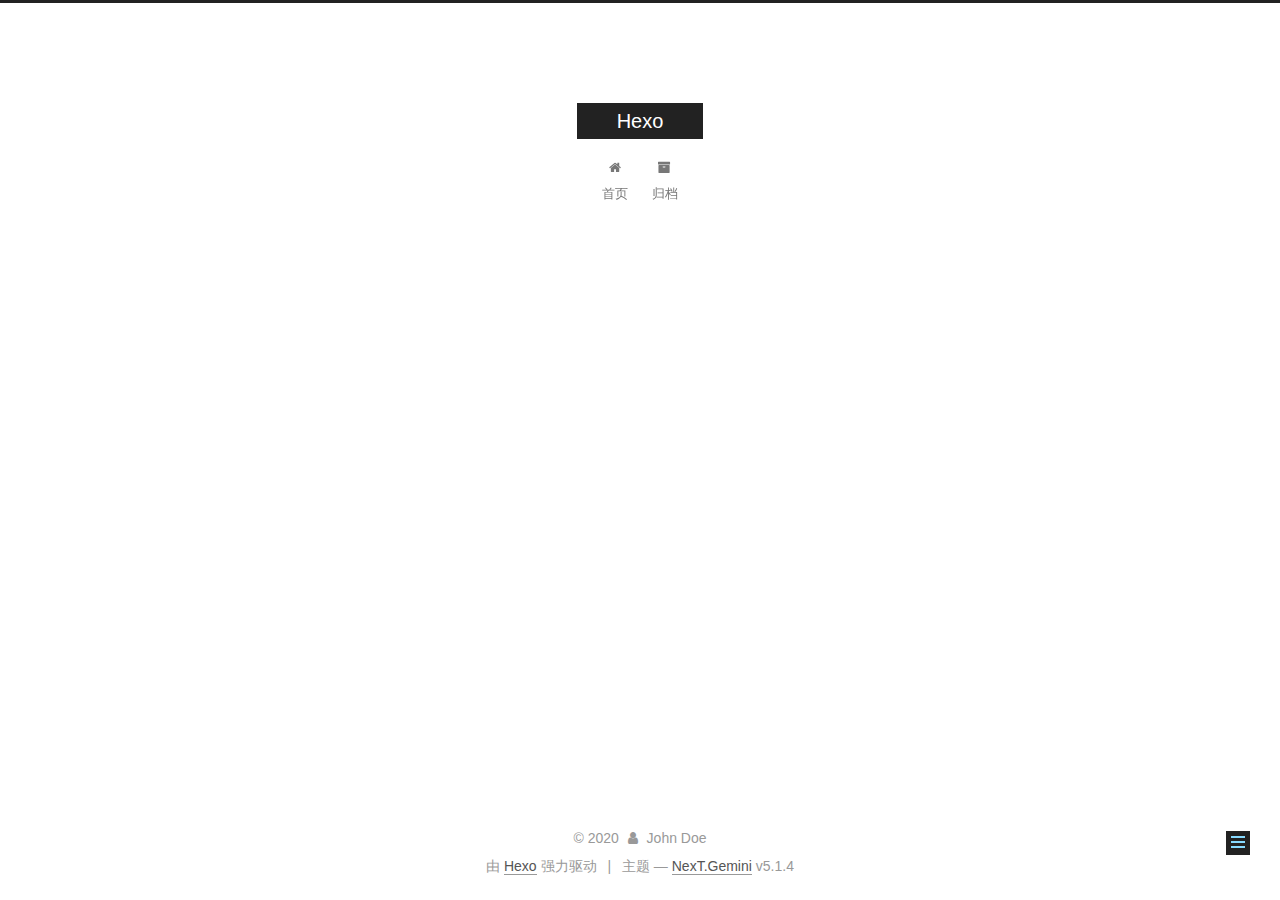
==== commit 54a2b720: "Site updated: 2020-08-05 13:47:16" ====
--- a/about/index.html
+++ b/about/index.html
@@ -5,7 +5,7 @@
   
 
 
-<html class="theme-next muse use-motion" lang="en">
+<html class="theme-next gemini use-motion" lang="zh-Hans">
 <head>
   <meta charset="UTF-8"/>
 <meta http-equiv="X-UA-Compatible" content="IE=edge" />
@@ -83,7 +83,6 @@
 <meta property="og:title" content="about">
 <meta property="og:url" content="http://yoursite.com/about/index.html">
 <meta property="og:site_name" content="Hexo">
-<meta property="og:locale" content="en_US">
 <meta property="article:published_time" content="2020-07-28T12:24:31.000Z">
 <meta property="article:modified_time" content="2020-07-28T12:25:26.962Z">
 <meta property="article:author" content="John Doe">
@@ -95,7 +94,7 @@
   var NexT = window.NexT || {};
   var CONFIG = {
     root: '/',
-    scheme: 'Muse',
+    scheme: 'Gemini',
     version: '5.1.4',
     sidebar: {"position":"left","display":"post","offset":12,"b2t":false,"scrollpercent":false,"onmobile":false},
     fancybox: true,
@@ -103,7 +102,7 @@
     motion: {"enable":true,"async":false,"transition":{"post_block":"fadeIn","post_header":"slideDownIn","post_body":"slideDownIn","coll_header":"slideLeftIn","sidebar":"slideUpIn"}},
     duoshuo: {
       userId: '0',
-      author: 'Author'
+      author: '博主'
     },
     algolia: {
       applicationID: '',
@@ -135,7 +134,7 @@
 
 <meta name="generator" content="Hexo 4.2.1"></head>
 
-<body itemscope itemtype="http://schema.org/WebPage" lang="en">
+<body itemscope itemtype="http://schema.org/WebPage" lang="zh-Hans">
 
   
   
@@ -183,7 +182,7 @@
             
               <i class="menu-item-icon fa fa-fw fa-home"></i> <br />
             
-            Home
+            首页
           </a>
         </li>
       
@@ -193,7 +192,7 @@
             
               <i class="menu-item-icon fa fa-fw fa-archive"></i> <br />
             
-            Archives
+            归档
           </a>
         </li>
       
@@ -282,6 +281,10 @@
         <div class="site-overview">
           <div class="site-author motion-element" itemprop="author" itemscope itemtype="http://schema.org/Person">
             
+              <img class="site-author-image" itemprop="image"
+                src="/images/avatar.gif"
+                alt="John Doe" />
+            
               <p class="site-author-name" itemprop="name">John Doe</p>
               <p class="site-description motion-element" itemprop="description"></p>
           </div>
@@ -293,8 +296,8 @@
               
                 <a href="/archives/%20%7C%7C%20archive">
               
-                  <span class="site-state-item-count">3</span>
-                  <span class="site-state-item-name">posts</span>
+                  <span class="site-state-item-count">4</span>
+                  <span class="site-state-item-name">日志</span>
                 </a>
               </div>
             
@@ -344,7 +347,7 @@
 </div>
 
 
-  <div class="powered-by">Powered by <a class="theme-link" target="_blank" href="https://hexo.io">Hexo</a></div>
+  <div class="powered-by">由 <a class="theme-link" target="_blank" href="https://hexo.io">Hexo</a> 强力驱动</div>
 
 
 
@@ -352,7 +355,7 @@
 
 
 
-  <div class="theme-info">Theme &mdash; <a class="theme-link" target="_blank" href="https://github.com/iissnan/hexo-theme-next">NexT.Muse</a> v5.1.4</div>
+  <div class="theme-info">主题 &mdash; <a class="theme-link" target="_blank" href="https://github.com/iissnan/hexo-theme-next">NexT.Gemini</a> v5.1.4</div>
 
 
 
@@ -452,6 +455,13 @@
   
   
 
+
+  <script type="text/javascript" src="/js/src/affix.js?v=5.1.4"></script>
+
+  <script type="text/javascript" src="/js/src/schemes/pisces.js?v=5.1.4"></script>
+
+
+
   
   <script type="text/javascript" src="/js/src/scrollspy.js?v=5.1.4"></script>
 <script type="text/javascript" src="/js/src/post-details.js?v=5.1.4"></script>
